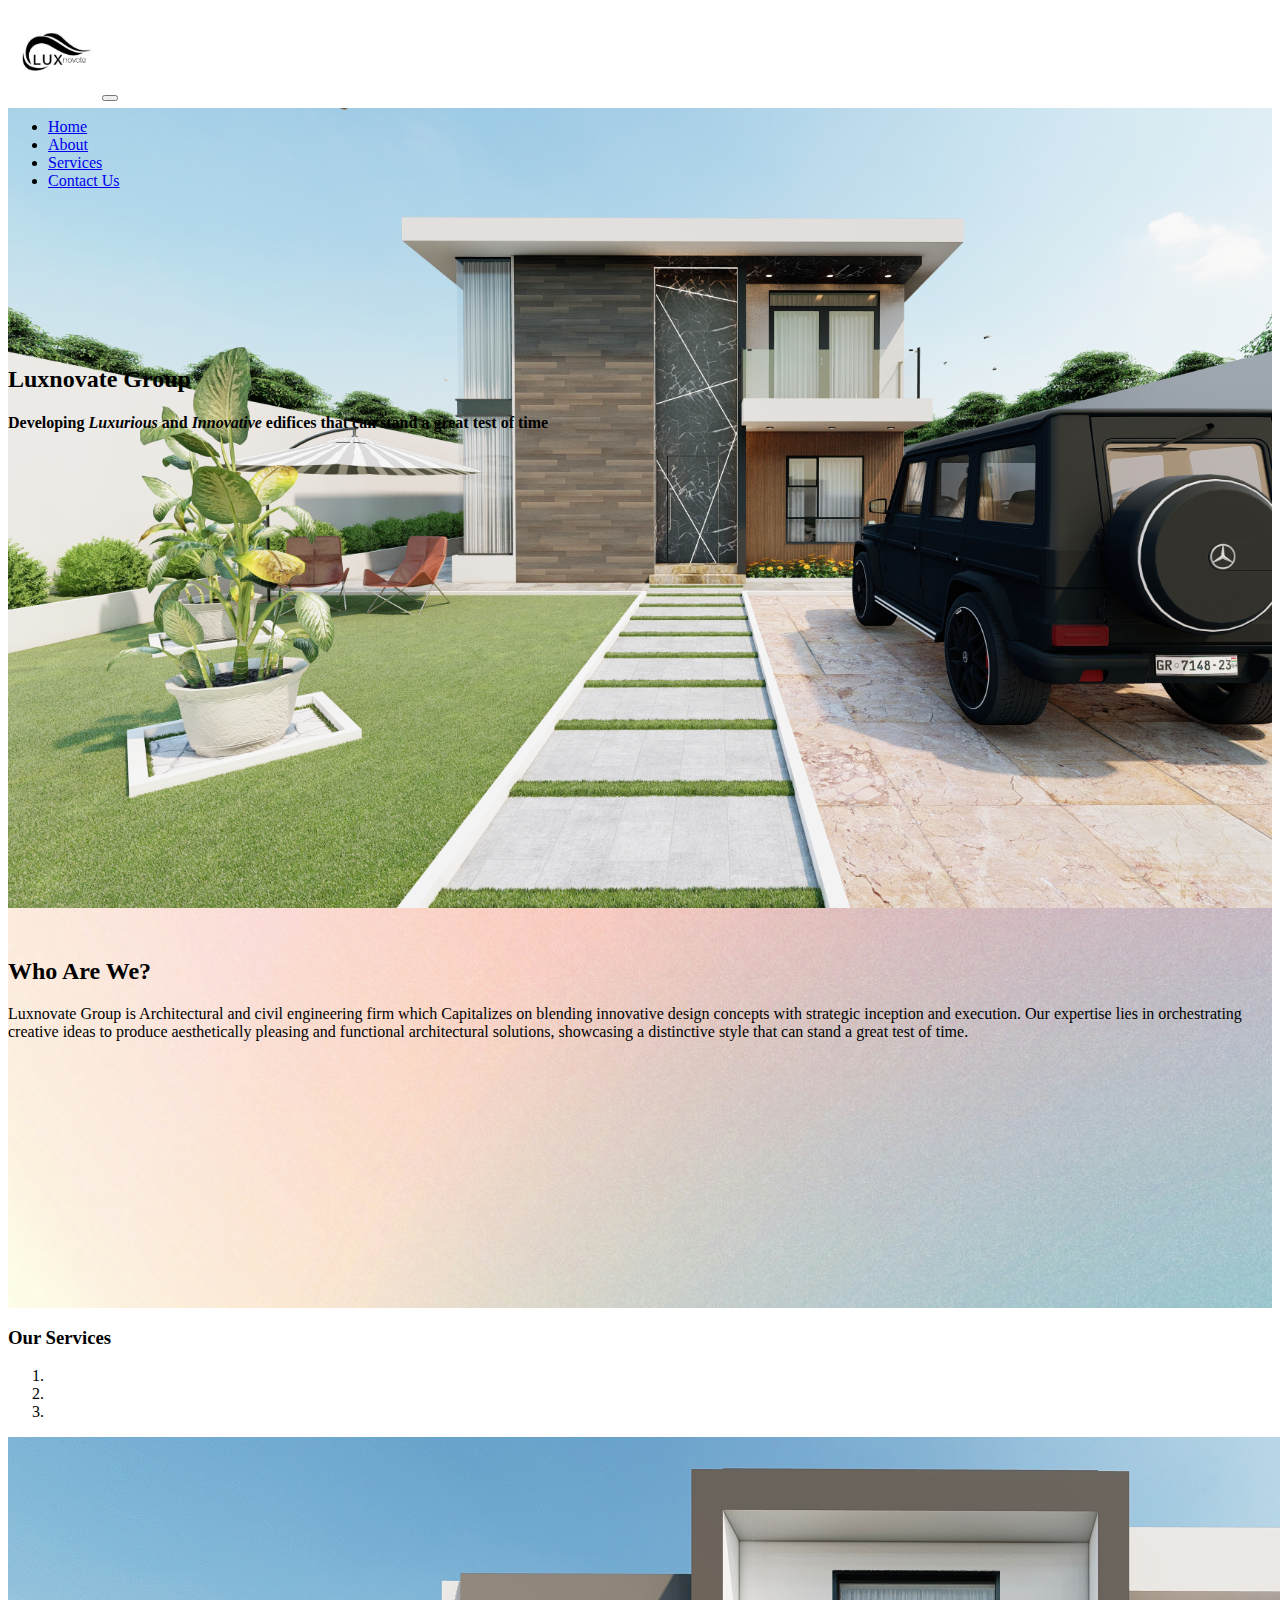
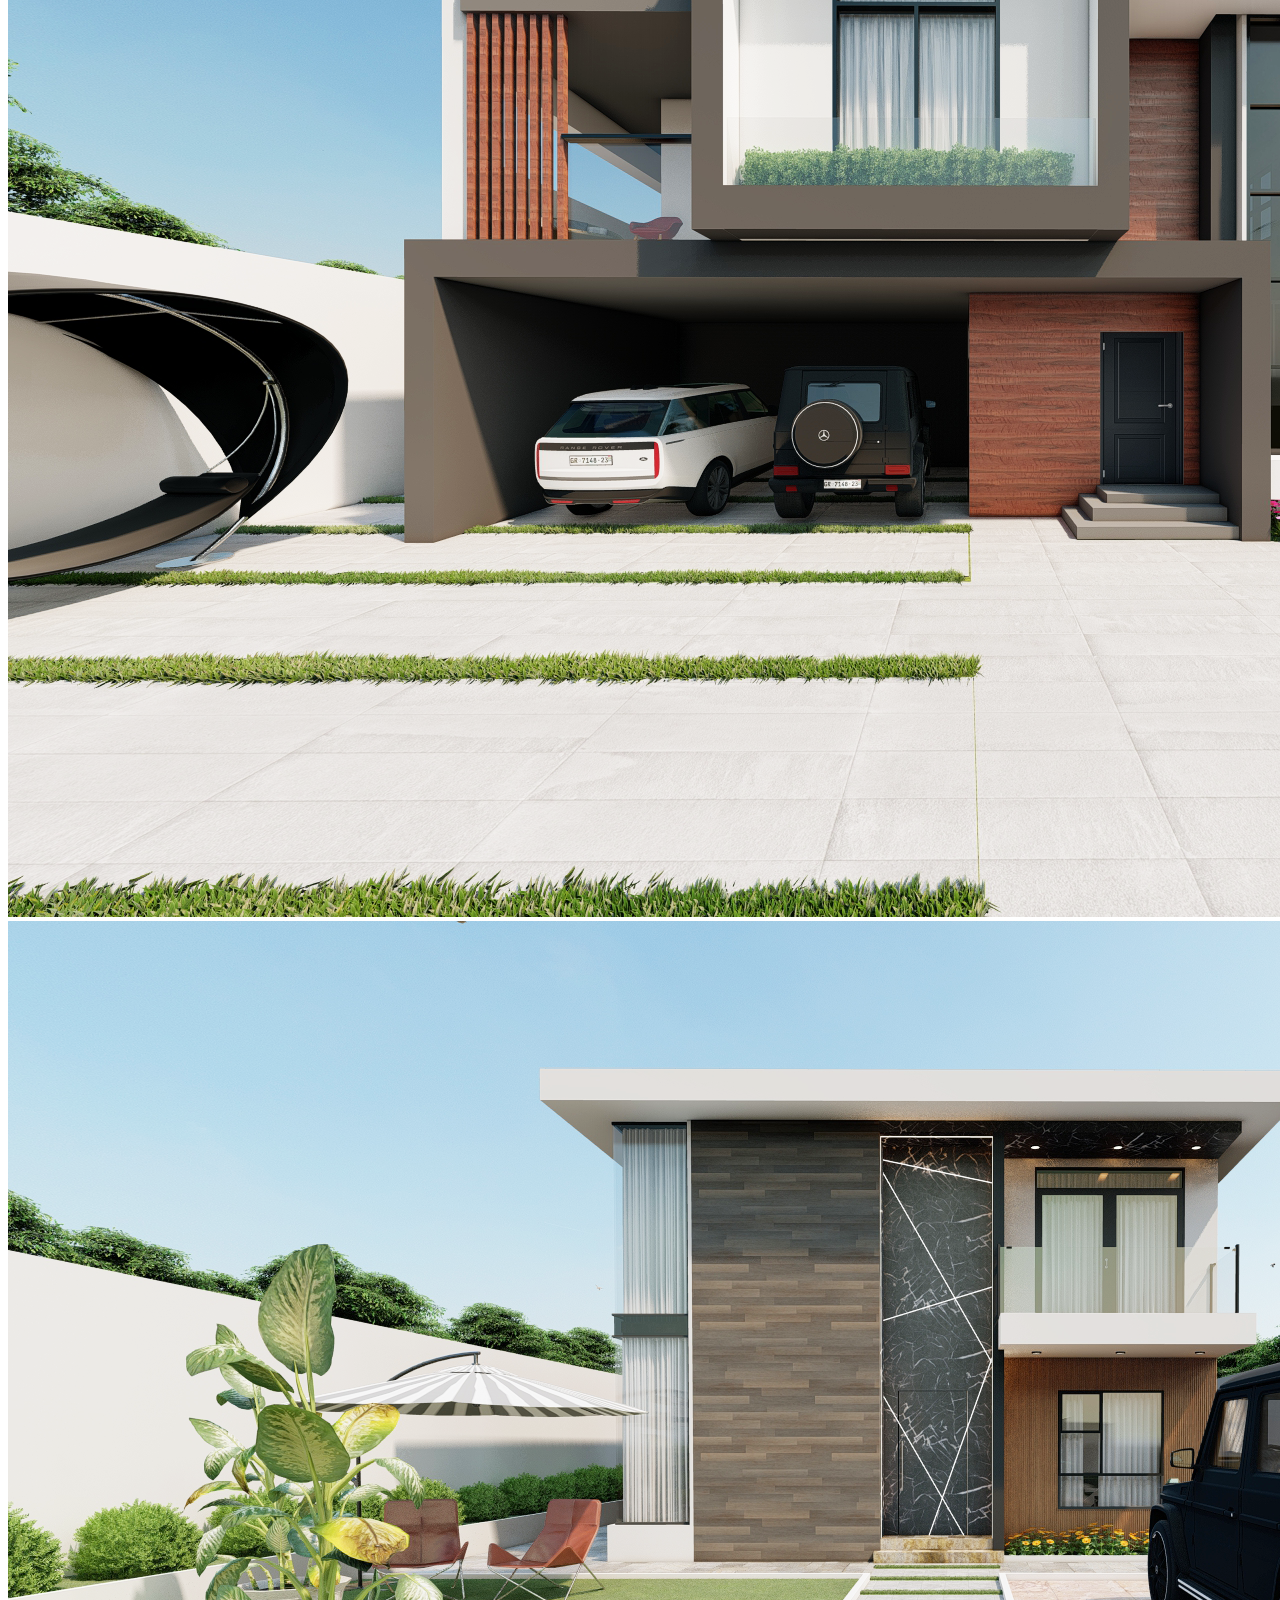
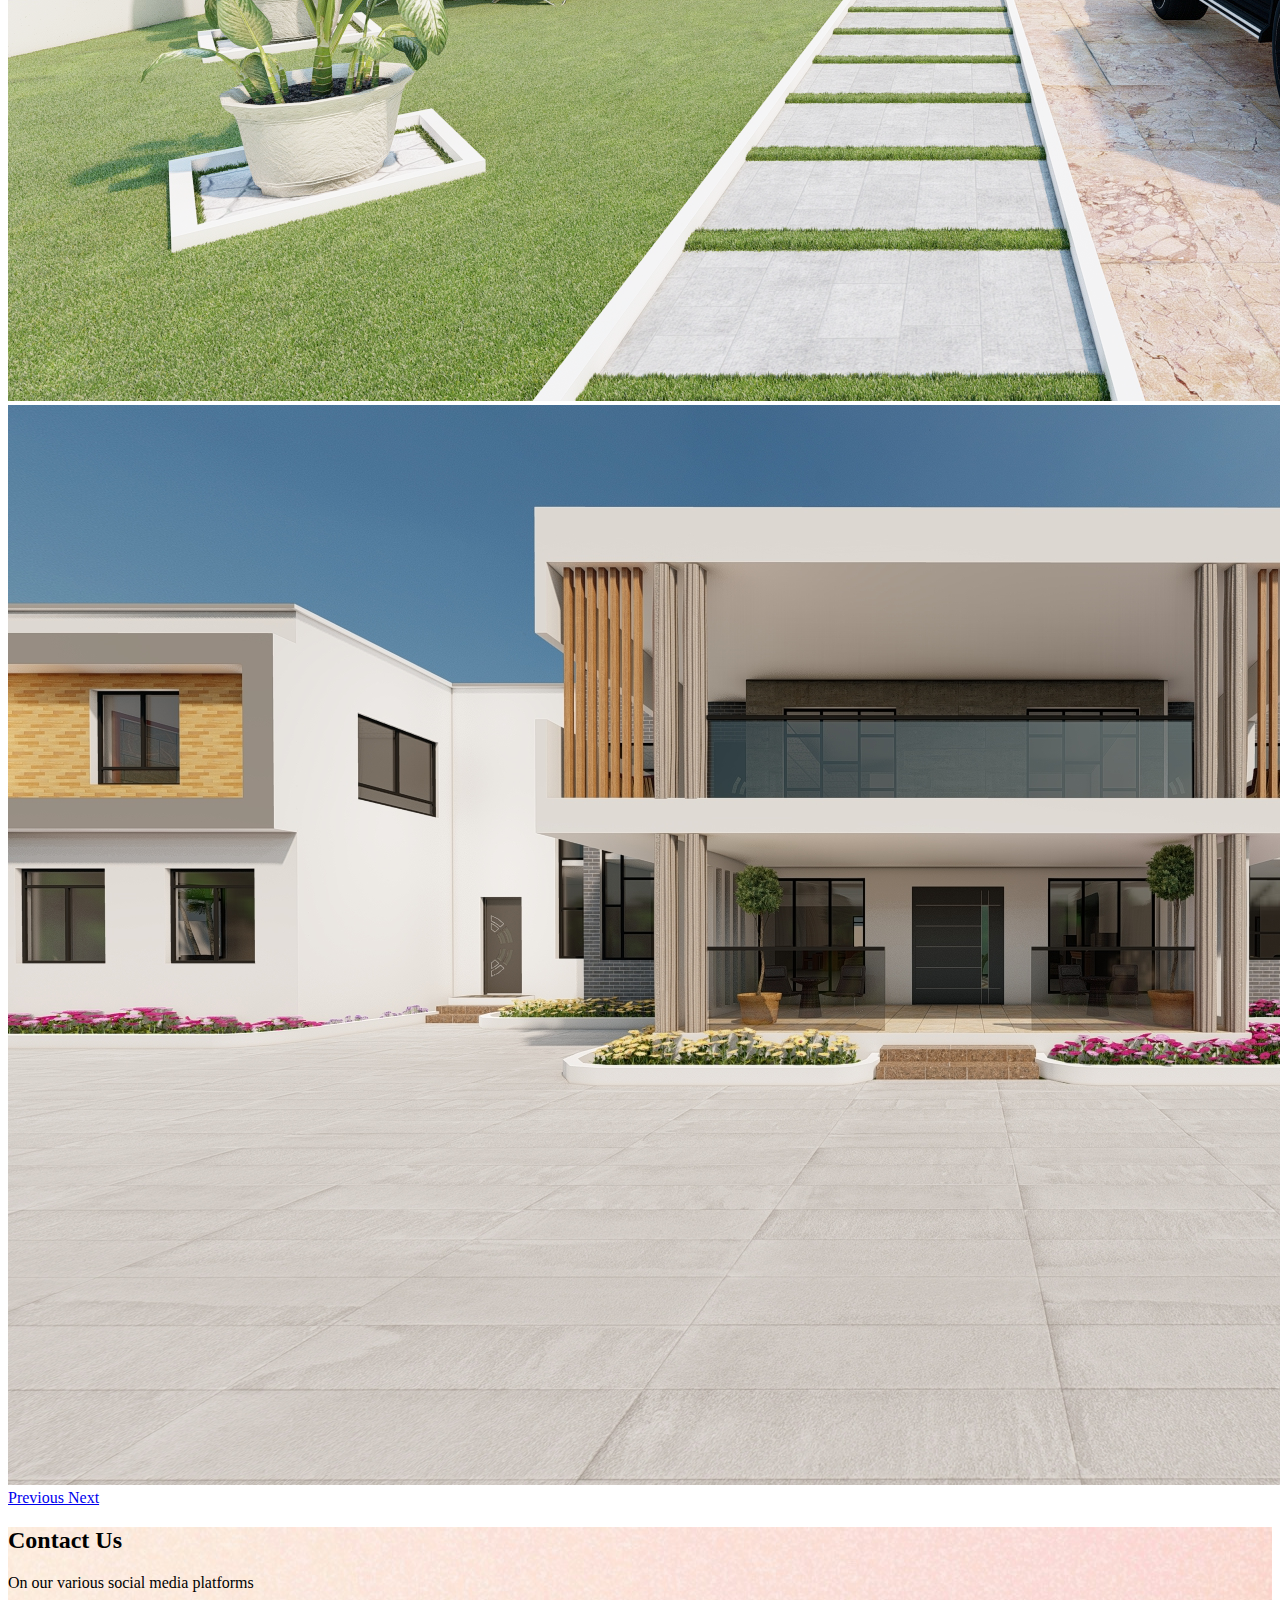
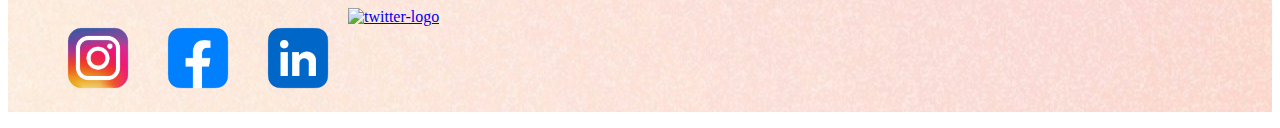
==== index.html @ 1994ac0b "complete visual overhaul of navbar and about section. image carousel added" ====
<!DOCTYPE html>
<html>
    <head>
        <meta charset="utf-8">
        <meta http-equiv="X-UA-Compatible" content="IE=edge">
        <title>Luxnovate</title>
        <meta name="description" content="">
        <meta name="viewport" content="width=device-width, initial-scale=1">
        <link href="https://cdn.jsdelivr.net/npm/bootstrap@5.1.3/dist/css/bootstrap.min.css" rel="stylesheet"
         integrity="sha384-1BmE4kWBq78iYhFldvKuhfTAU6auU8tT94WrHftjDbrCEXSU1oBoqyl2QvZ6jIW3" crossorigin="anonymous">

    </head>

    <header style="height: 100px;">
        <nav class="navbar navbar-expand-lg navbar-light bg-light">
            <a class="navbar-brand" href="#"><img src="images/Luxnovate-logo.jpeg" alt="" width="90" height="90"></a>
            <button class="navbar-toggler" type="button" data-toggle="collapse" data-target="#navbarSupportedContent" aria-controls="navbarSupportedContent" aria-expanded="false" aria-label="Toggle navigation">
                <span class="navbar-toggler-icon"></span>
            </button>
            <div class="collapse navbar-collapse justify-content-center" id="navbarSupportedContent">
                <ul class="navbar-nav ml-auto">
                    <li class="nav-item fw-bolder active">
                        <a class="nav-link fs-3" href="#home">Home</a>
                    </li>
                    <li class="nav-item fw-bold">
                        <a class="nav-link fs-3" href="#about">About</a>
                    </li>
                    <li class="nav-item fw-bold">
                        <a class="nav-link fs-3" href="#services">Services</a>
                    </li>
                    <li class="nav-item fw-bold">
                        <a href="#contact" class="nav-link fs-3">Contact Us</a>
                    </li>
                    <!-- Add more menu items as needed -->
                </ul>
            </div>
        </nav>
        
                    
                      
    </header>
            <body>
            <section style="background-image: url(images/3\ bedroom\ 001.png); width: auto; height: 800px; background-size: cover;" id="home">
                <br>

                        <div style="margin-top: 15rem; max-width: fit-content;" class="container-md bg-white border border-3 rounded-2 text-lg-center" >
                        <h2 class="text-black text-capitalize fw-bold fs-2">Luxnovate Group</h2>
                        <h4 class="text-black fw-bold fst-italic fs-5">Developing <i>Luxurious</i> and <i>Innovative</i> edifices that can stand a great test of time</h4>
                        </div> 


            </section>
                
                    
                    <section style="background-image: url(images/magicpattern-oPH_5xuMgQw-unsplash.jpg); width: auto; height: 400px; background-size: cover;" id="about">
                        <br>
                        <div style="margin-top: 2rem;" class="container-md bg-opacity-100 text-lg-center">
                            <div class="row">
                                <div class="col-lg-4">

                                </div>
                                <div class="col-lg-4 text-center">
                                    <h2 id="aboutheader" class="text-white fw-bolder">Who Are We?</h2>
                                    <p id="aboutinfo" class="fs-lg-5 fs-md-10 fw-bold">Luxnovate Group is Architectural and civil engineering firm which Capitalizes on blending innovative design concepts with strategic inception and execution.
                                        Our expertise lies in orchestrating creative ideas to produce aesthetically pleasing and functional architectural solutions, showcasing a distinctive style that can stand a great test of time.</p>
                                </div>
                                <div class="col-lg-4">

                                </div>
                            </div>
                        </div>
                    </section>
                    <section class="bg-info">
                        <h3 class="text-lg-center text-black">Our Services</h3>

                        <div id="carouselExampleIndicators" class="carousel slide" data-ride="carousel">
                            <ol class="carousel-indicators">
                              <li data-target="#carouselExampleIndicators" data-bs-slide-to="0" class="active"></li>
                              <li data-target="#carouselExampleIndicators" data-bs-slide-to="1"></li>
                              <li data-target="#carouselExampleIndicators" data-bs-slide-to="2"></li>
                            </ol>
                            <div class="carousel-inner">
                              <div class="carousel-item active">
                                <img class="d-block w-100" src="images/04-Recovered.png" alt="First slide">
                              </div>
                              <div class="carousel-item">
                                <img class="d-block w-100" src="images/3 bedroom 001.png" alt="Second slide">
                              </div>
                              <div class="carousel-item">
                                <img class="d-block w-100" src="images/4.jpg" alt="Third slide">
                              </div>
                            </div>
                            <a class="carousel-control-prev" href="#carouselExampleIndicators" role="button" data-bs-slide="prev">
                              <span class="carousel-control-prev-icon" aria-hidden="true"></span>
                              <span class="sr-only">Previous</span>
                            </a>
                            <a class="carousel-control-next" href="#carouselExampleIndicators" role="button" data-bs-slide="next">
                              <span class="carousel-control-next-icon" aria-hidden="true"></span>
                              <span class="sr-only">Next</span>
                            </a>
                          </div>
                    </section>

                    
                    <footer style="padding-top: 0; background-image: url(images/magicpattern-oPH_5xuMgQw-unsplash.jpg);">
                        <div id="contactus">
                            <h2 class="h3 text-lg-center">Contact Us</h2>
                            <p class="text-lg-center">On our various social media platforms</p>
                            
                
                                <ul style="display: flex; list-style: none;" class="justify-content-between">
                                    <li> 
                                    <a href="https://www.instagram.com/luxnovategroup/"><img src="images/vecteezy_instagram-logo-png-instagram-icon-transparent_18930415.png" alt="ig-logo" width="100px" height="100px"></a>
                                    </li>
                                <li> 
                                    <a href="https://www.facebook.com/KevinAdoniBettinni"><img src="images/vecteezy_facebook-logo-png-facebook-icon-transparent-png_18930698.png" alt="fb-logo" width="100px" height="100px"></a>
                                </li>
    
                                <li> <a href="https://www.linkedin.com/company/luxnovate/"><img src="images/vecteezy_linkedin-logo-png-linkedin-icon-transparent-png_18930587.png" alt="linkedin-logo" width="100px" height="100px"></a>
                                </li>
                                <li>
                                    <a href="https://x.com/Luxnovate"><img src="images/vecteezy_twitter-brand-new-logo-3-d-with-new-x-shaped-graphic-of-the_27395710.png" alt="twitter-logo" width="90px" height="90px"></a>
                                </li>
                                </ul>
    
    
                        </div>
                    </footer>
                









            </body>



       
        
            <script src="https://cdn.jsdelivr.net/npm/bootstrap@5.1.3/dist/js/bootstrap.bundle.min.js" 
            integrity="sha384-ka7Sk0Gln4gmtz2MlQnikT1wXgYsOg+OMhuP+IlRH9sENBO0LRn5q+8nbTov4+1p" crossorigin="anonymous"></script>
    </body>
</html>
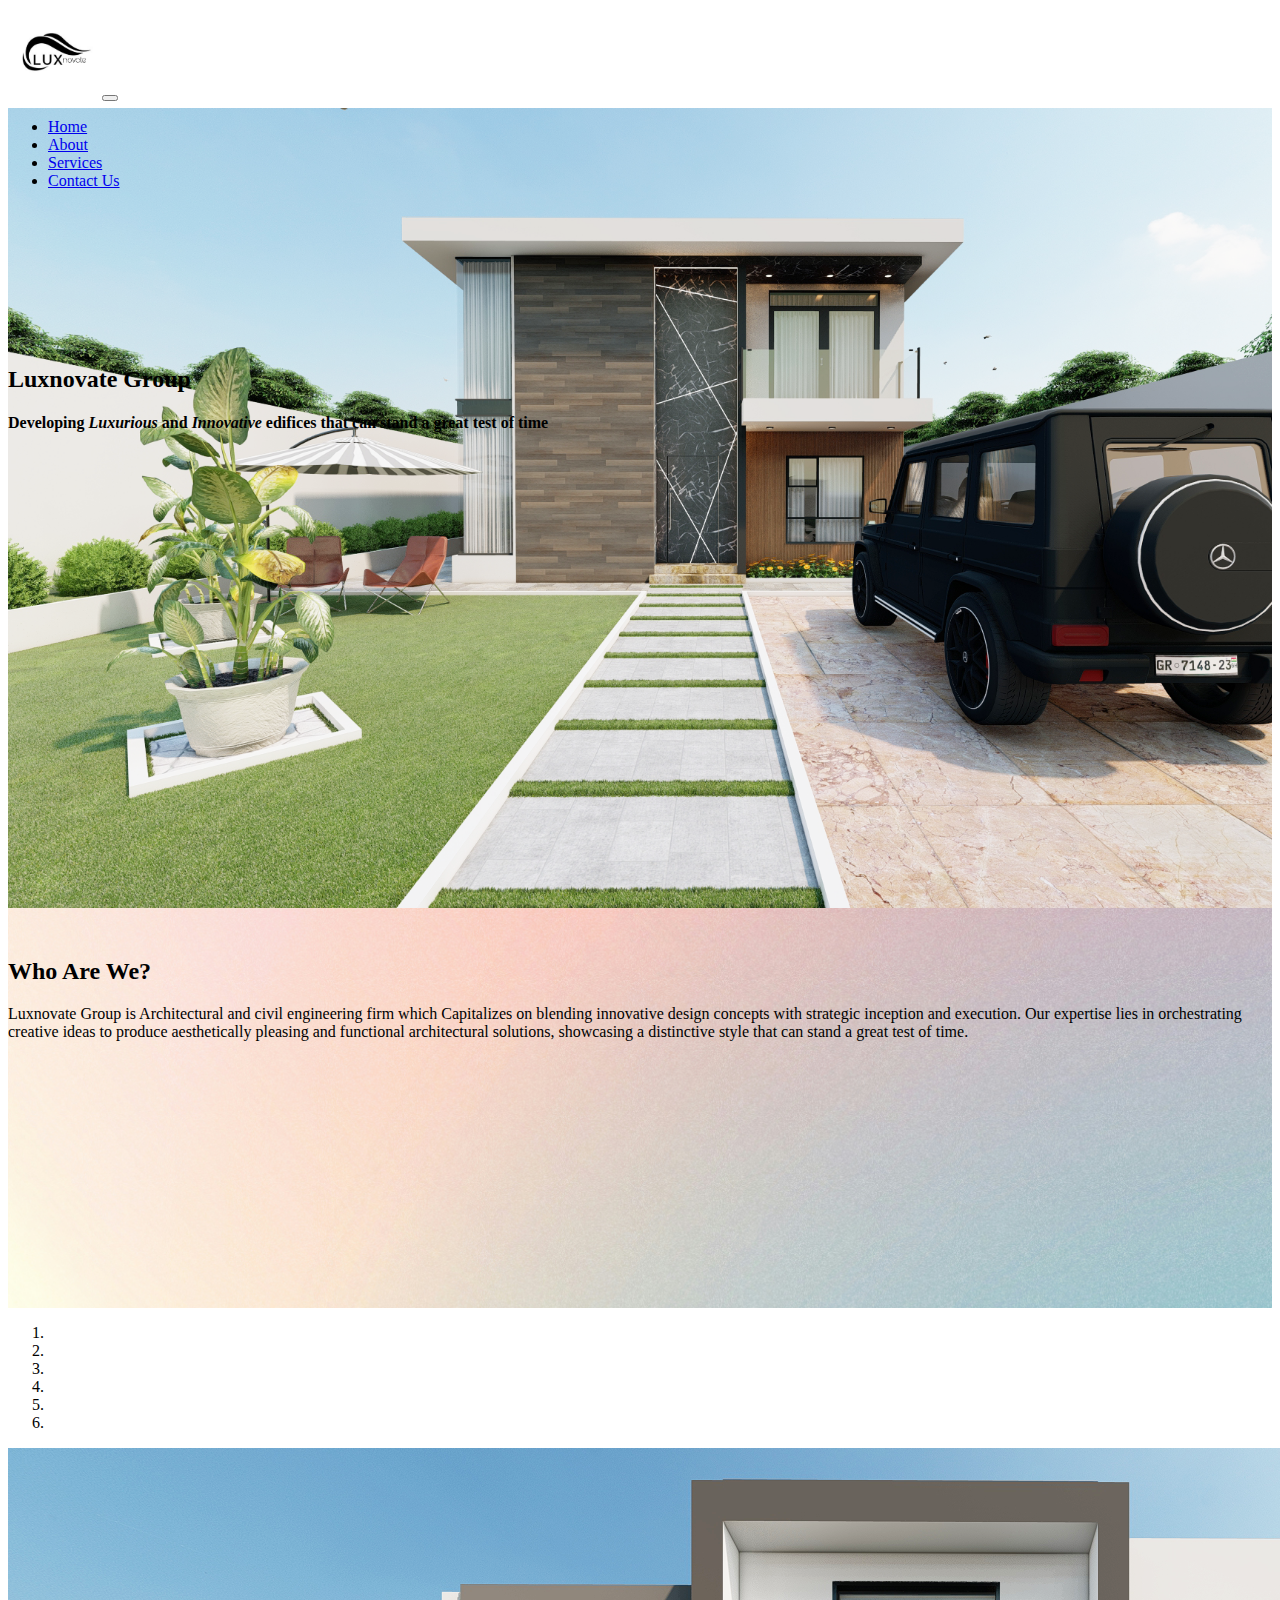
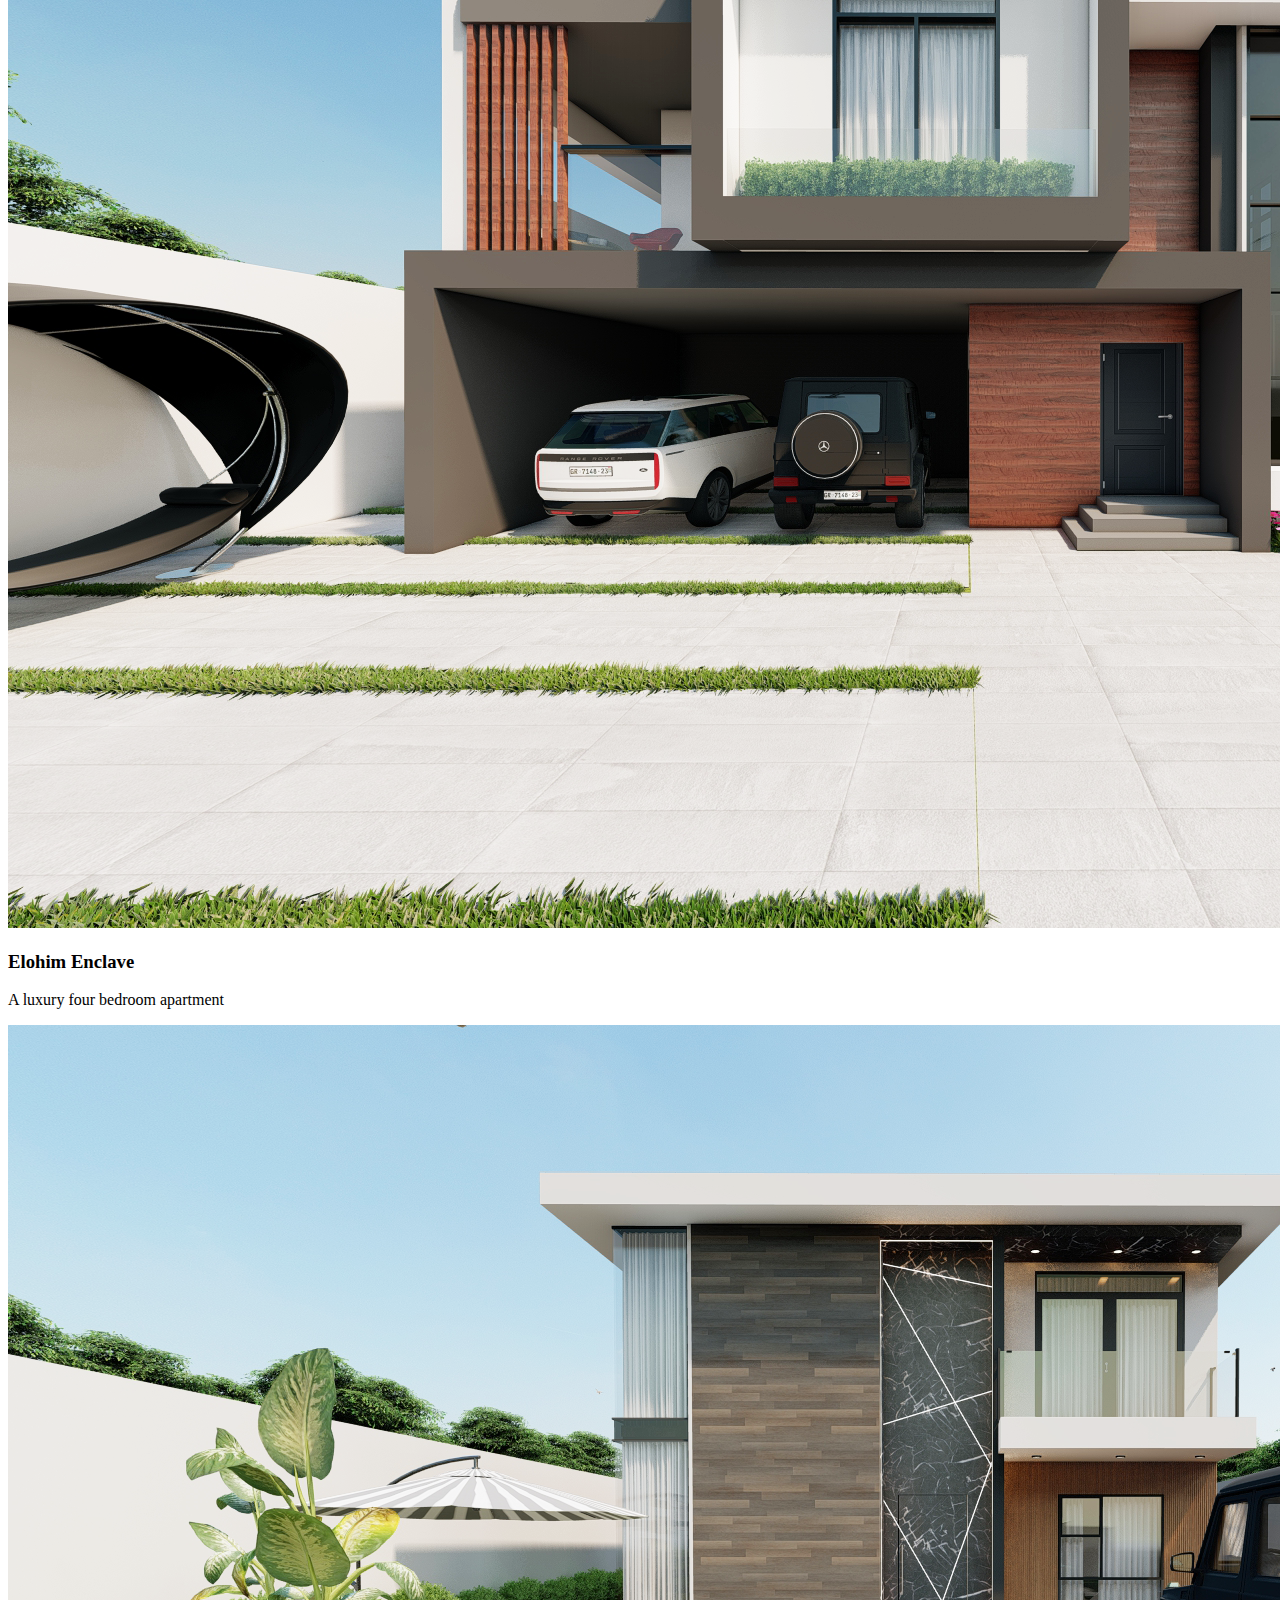
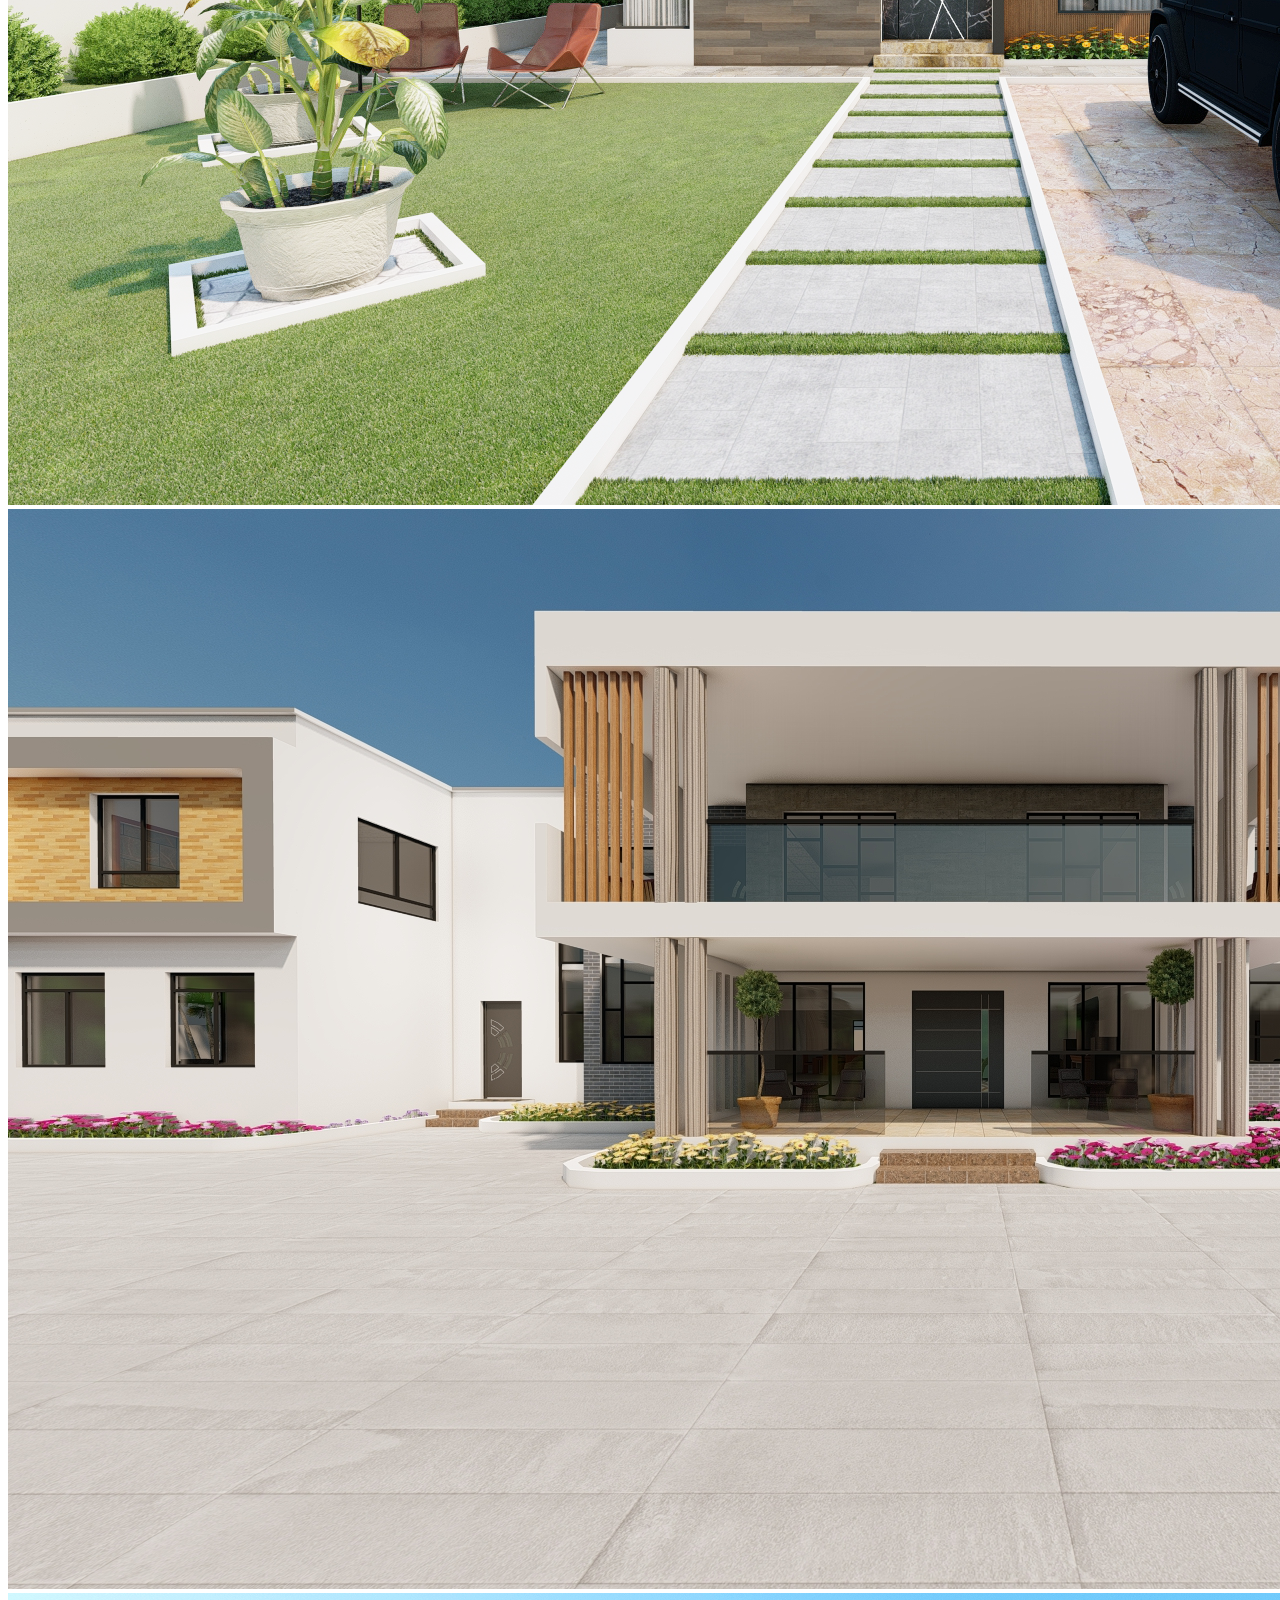
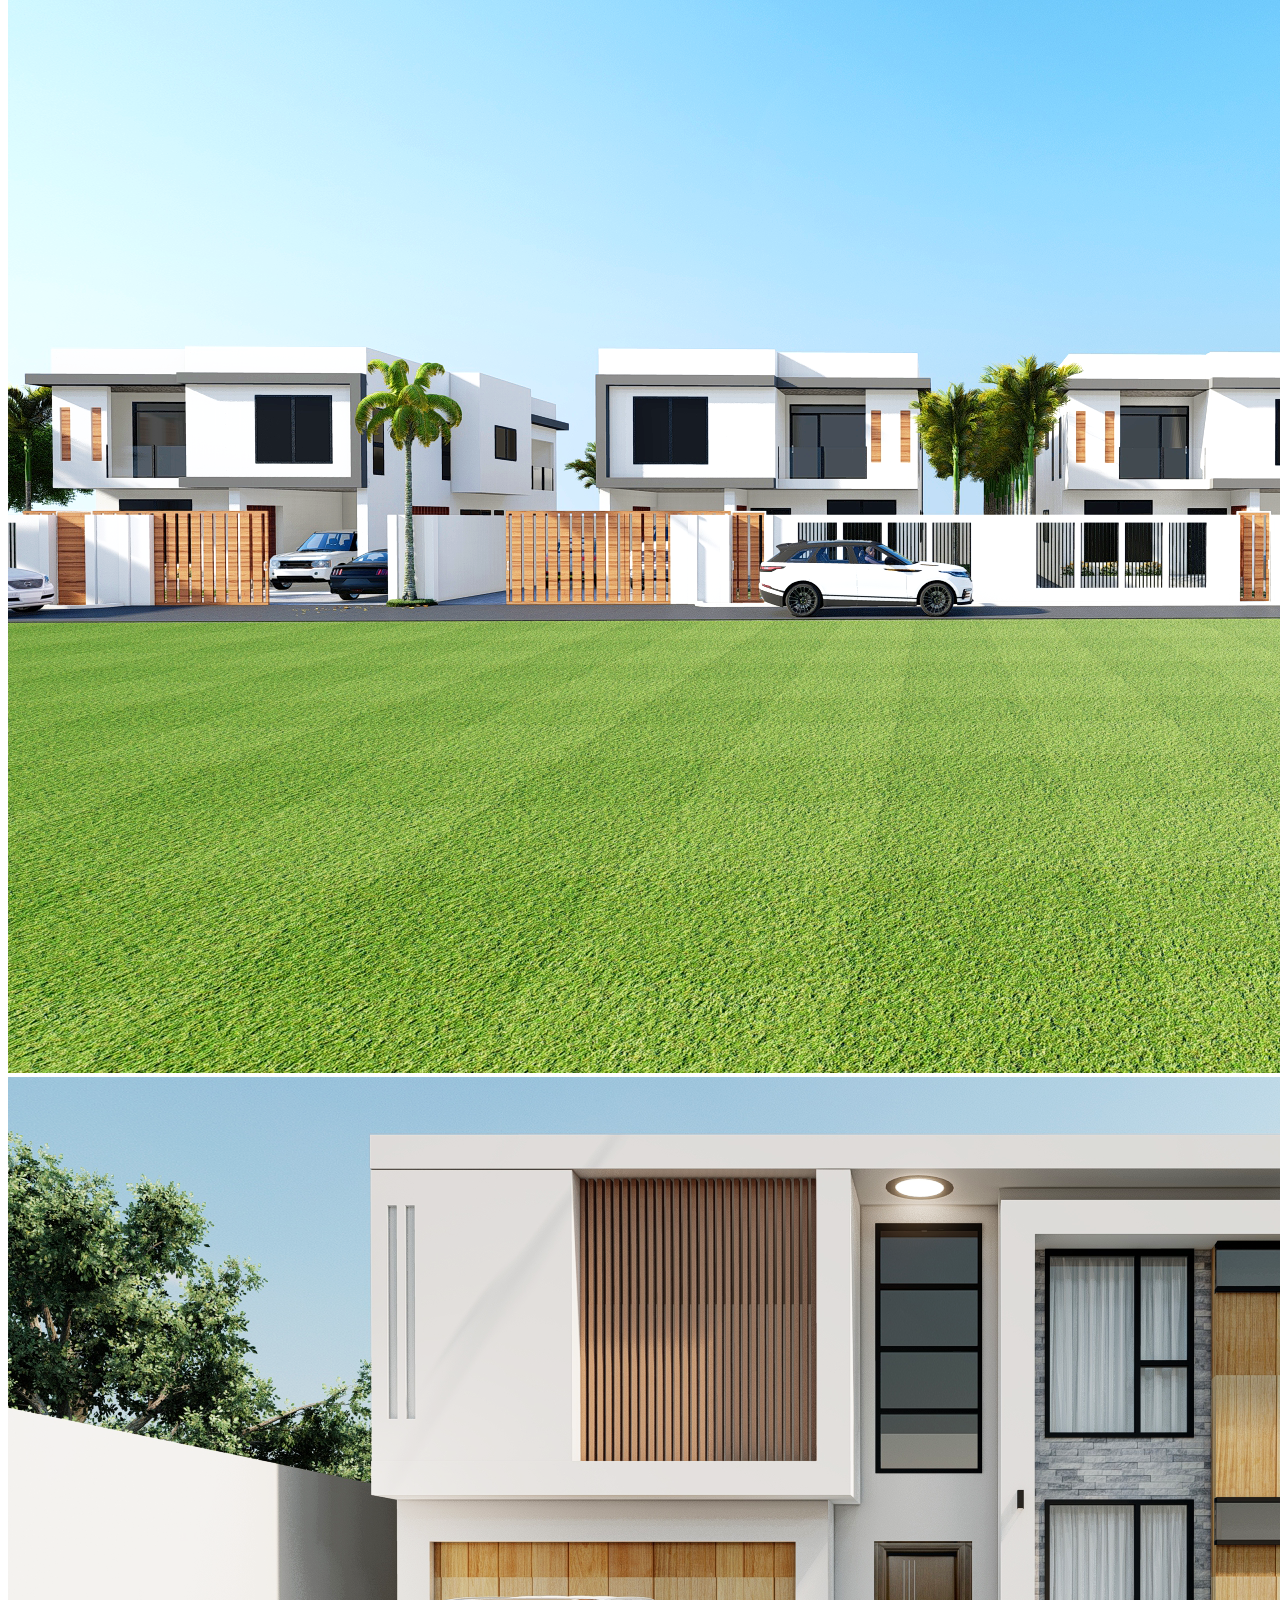
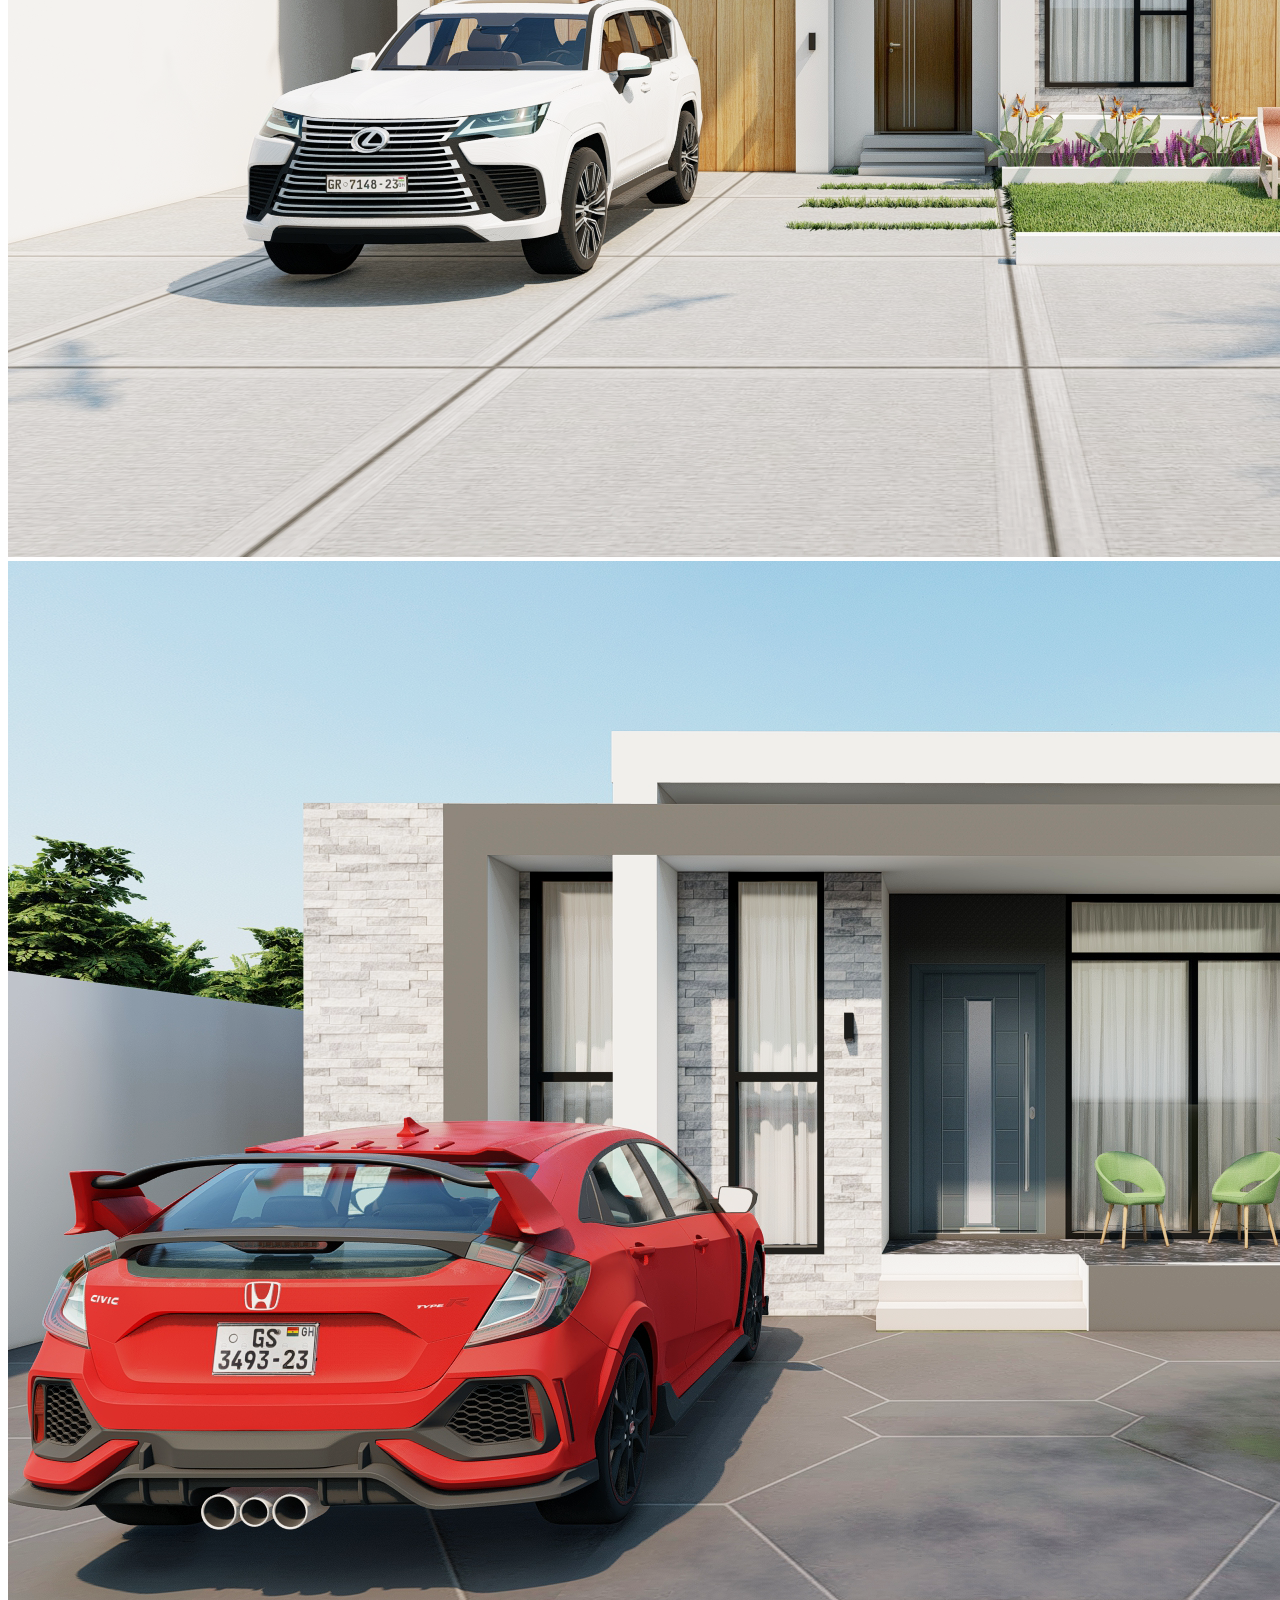
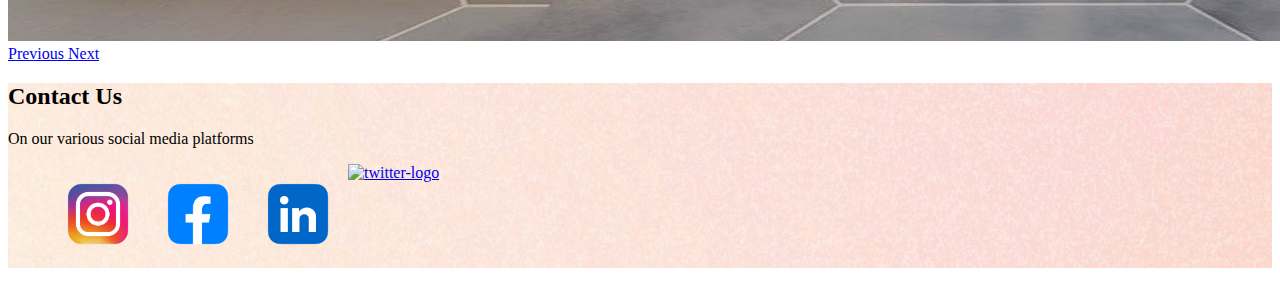
==== commit 3d0b113b: "adjustments made to carousel; data-slide changed to data-bs-slide" ====
--- a/index.html
+++ b/index.html
@@ -70,24 +70,39 @@
                             </div>
                         </div>
                     </section>
-                    <section class="bg-info">
-                        <h3 class="text-lg-center text-black">Our Services</h3>
+                    <section id="services" class="">
+                       
 
                         <div id="carouselExampleIndicators" class="carousel slide" data-ride="carousel">
                             <ol class="carousel-indicators">
-                              <li data-target="#carouselExampleIndicators" data-bs-slide-to="0" class="active"></li>
-                              <li data-target="#carouselExampleIndicators" data-bs-slide-to="1"></li>
-                              <li data-target="#carouselExampleIndicators" data-bs-slide-to="2"></li>
+                              <li data-bs-target="#carouselExampleIndicators" data-bs-slide-to="0" class="active"></li>
+                              <li data-bs-target="#carouselExampleIndicators" data-bs-slide-to="1"></li>
+                              <li data-bs-target="#carouselExampleIndicators" data-bs-slide-to="2"></li>
+                              <li data-bs-target="#carouselExampleIndicators" data-bs-slide-to="3"></li>
+                              <li data-bs-target="#carouselExampleIndicators" data-bs-slide-to="4"></li>
+                              <li data-bs-target="#carouselExampleIndicators" data-bs-slide-to="5"></li>
                             </ol>
                             <div class="carousel-inner">
                               <div class="carousel-item active">
                                 <img class="d-block w-100" src="images/04-Recovered.png" alt="First slide">
+                                <div class="carousel-caption d-none d-md-block">
+                                    <h3 class="text-black fw-bolder">Elohim Enclave</h3>
+                                    <p class="text-black">A luxury four bedroom apartment</p>
                               </div>
                               <div class="carousel-item">
                                 <img class="d-block w-100" src="images/3 bedroom 001.png" alt="Second slide">
                               </div>
                               <div class="carousel-item">
                                 <img class="d-block w-100" src="images/4.jpg" alt="Third slide">
+                              </div>
+                              <div class="carousel-item">
+                                <img class="d-block w-100" src="images/elohim enclave.png" alt="Third slide">
+                              </div>
+                              <div class="carousel-item">
+                                <img class="d-block w-100" src="images/crest court new final.png" alt="Third slide">
+                              </div>
+                              <div class="carousel-item">
+                                <img class="d-block w-100" src="images/light haven.png" alt="Third slide">
                               </div>
                             </div>
                             <a class="carousel-control-prev" href="#carouselExampleIndicators" role="button" data-bs-slide="prev">
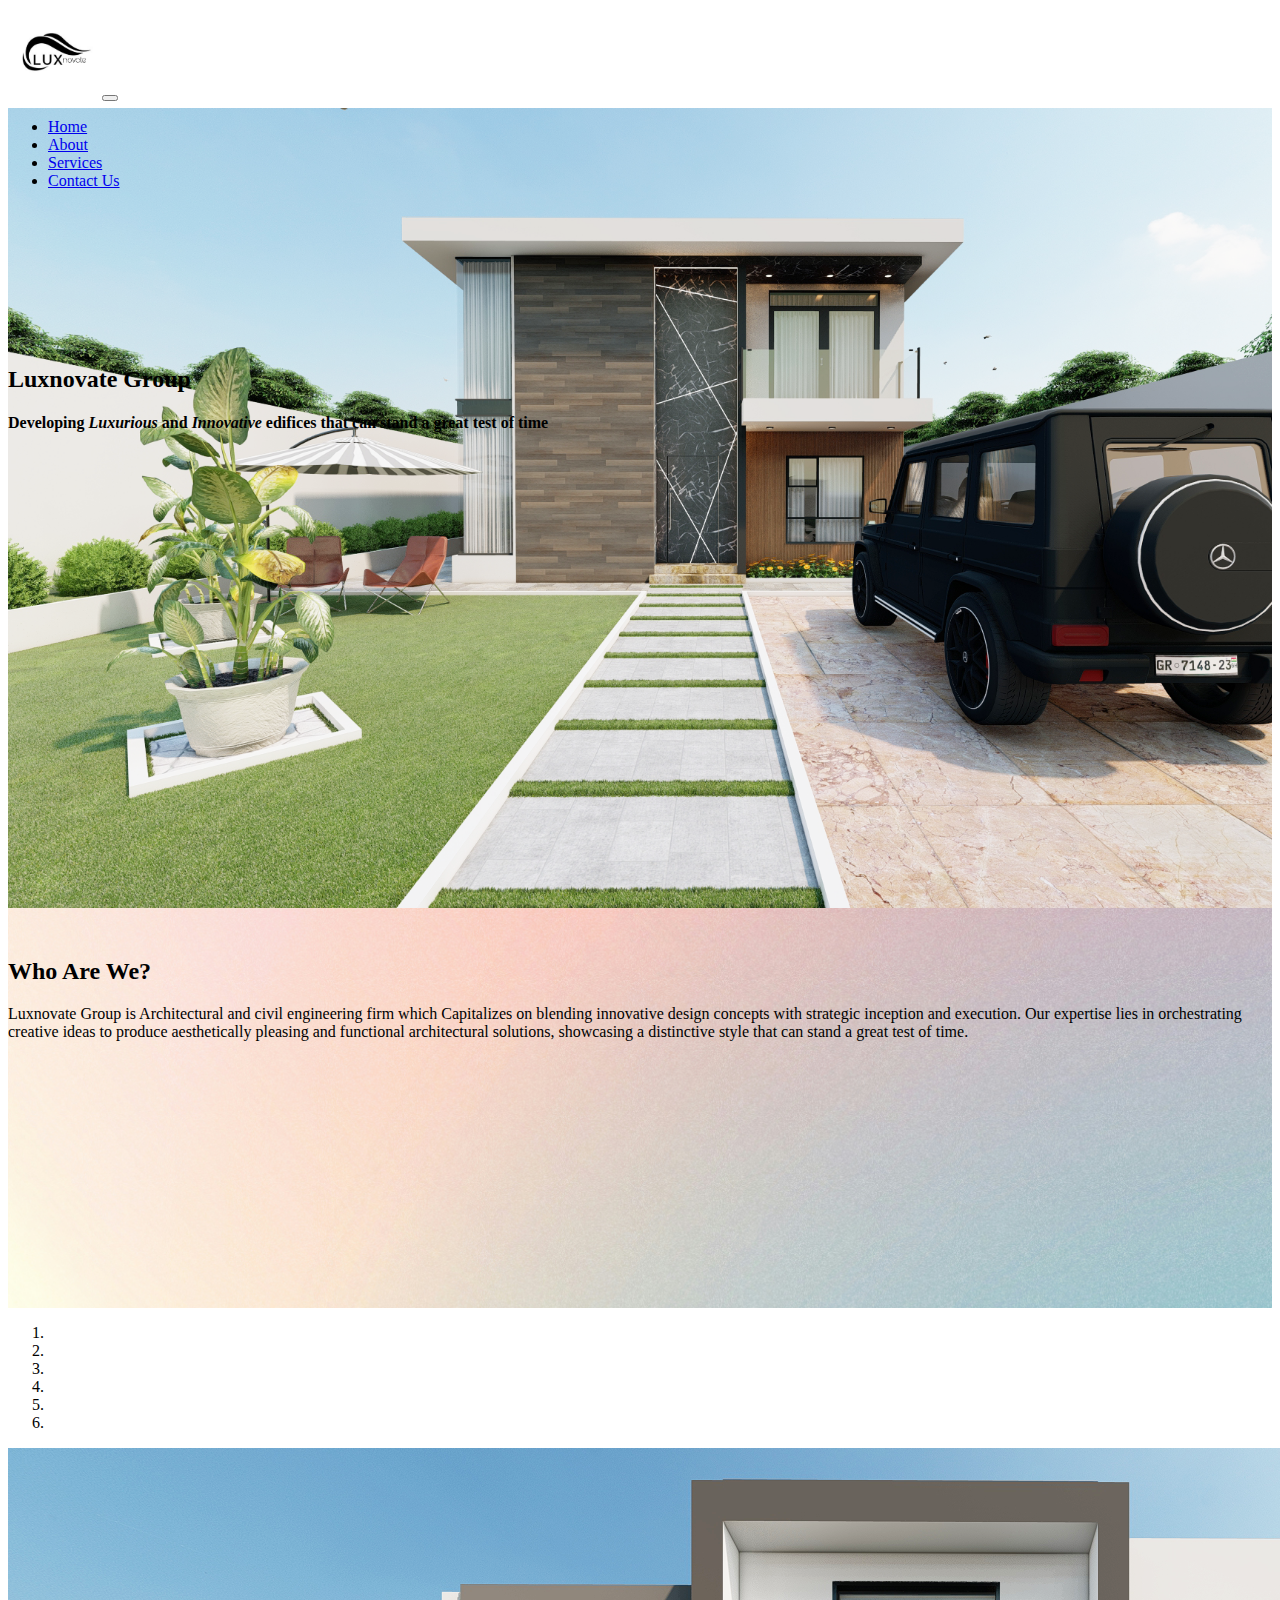
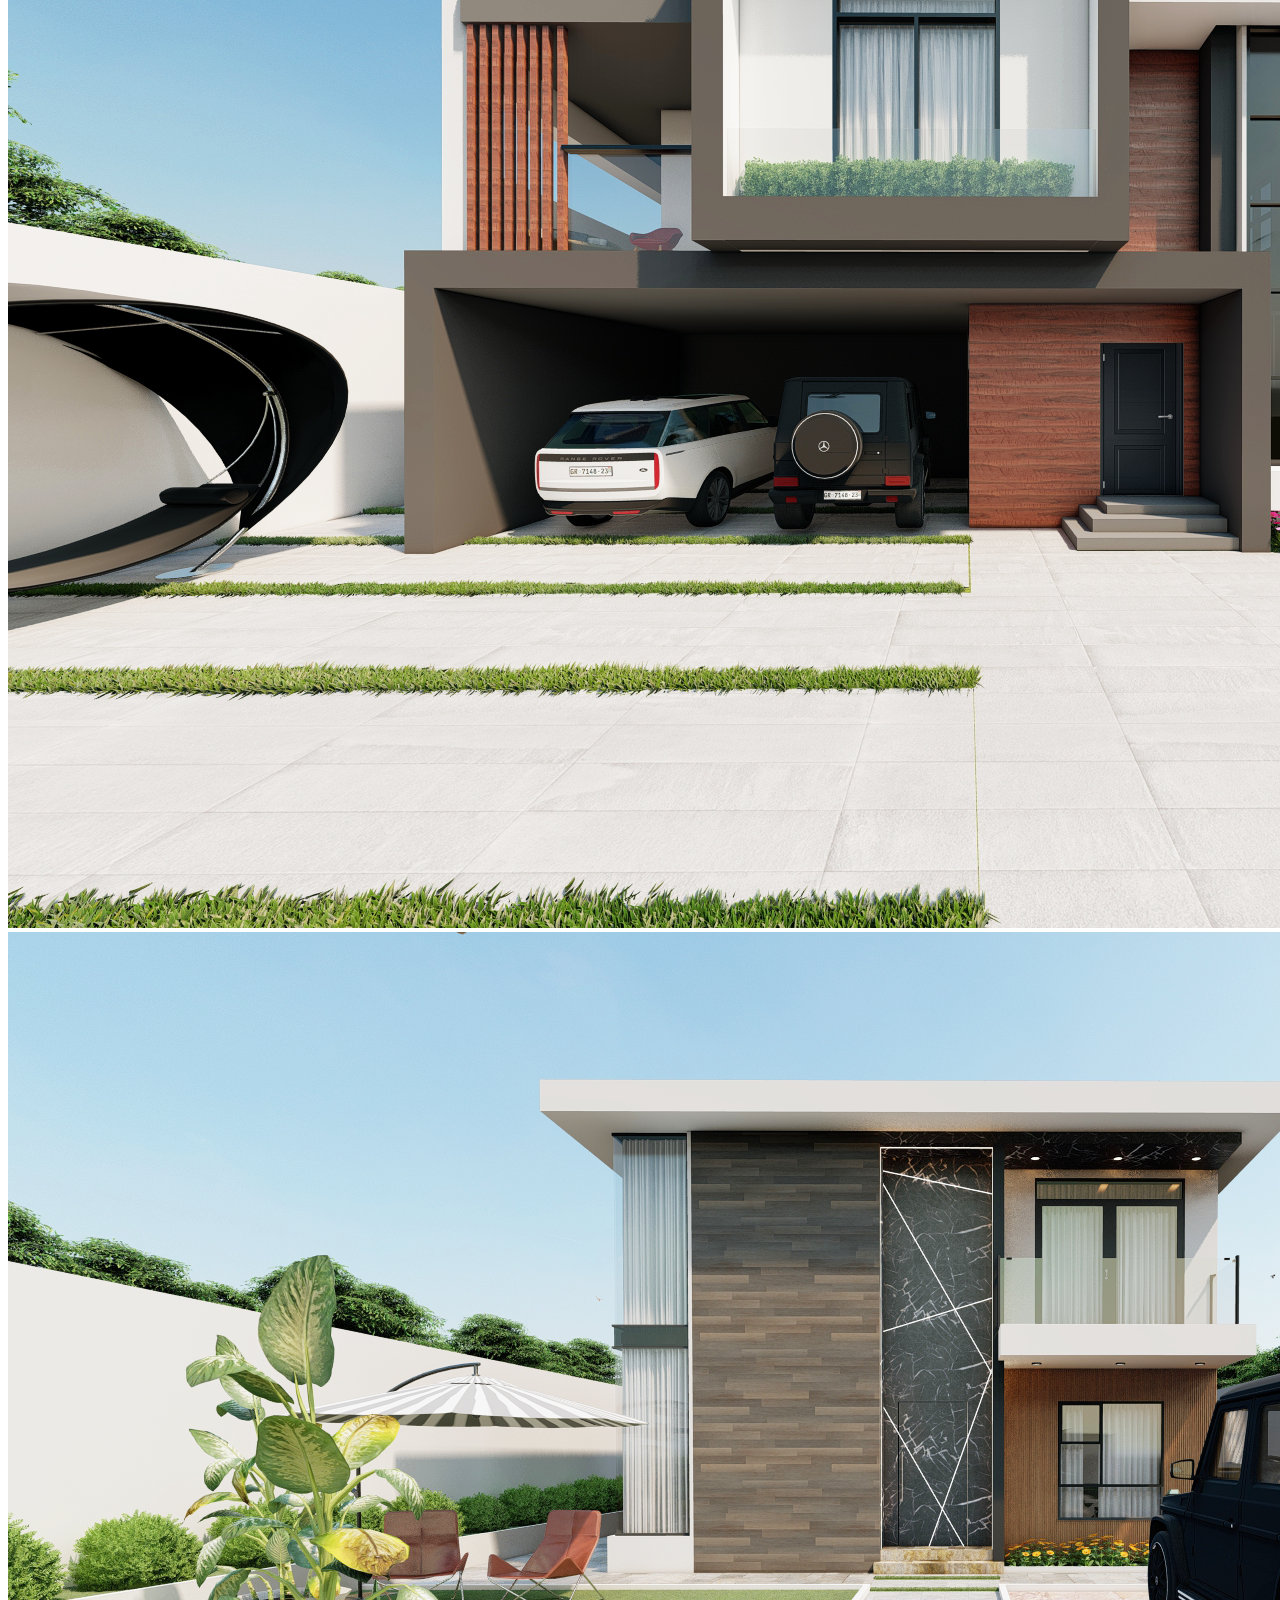
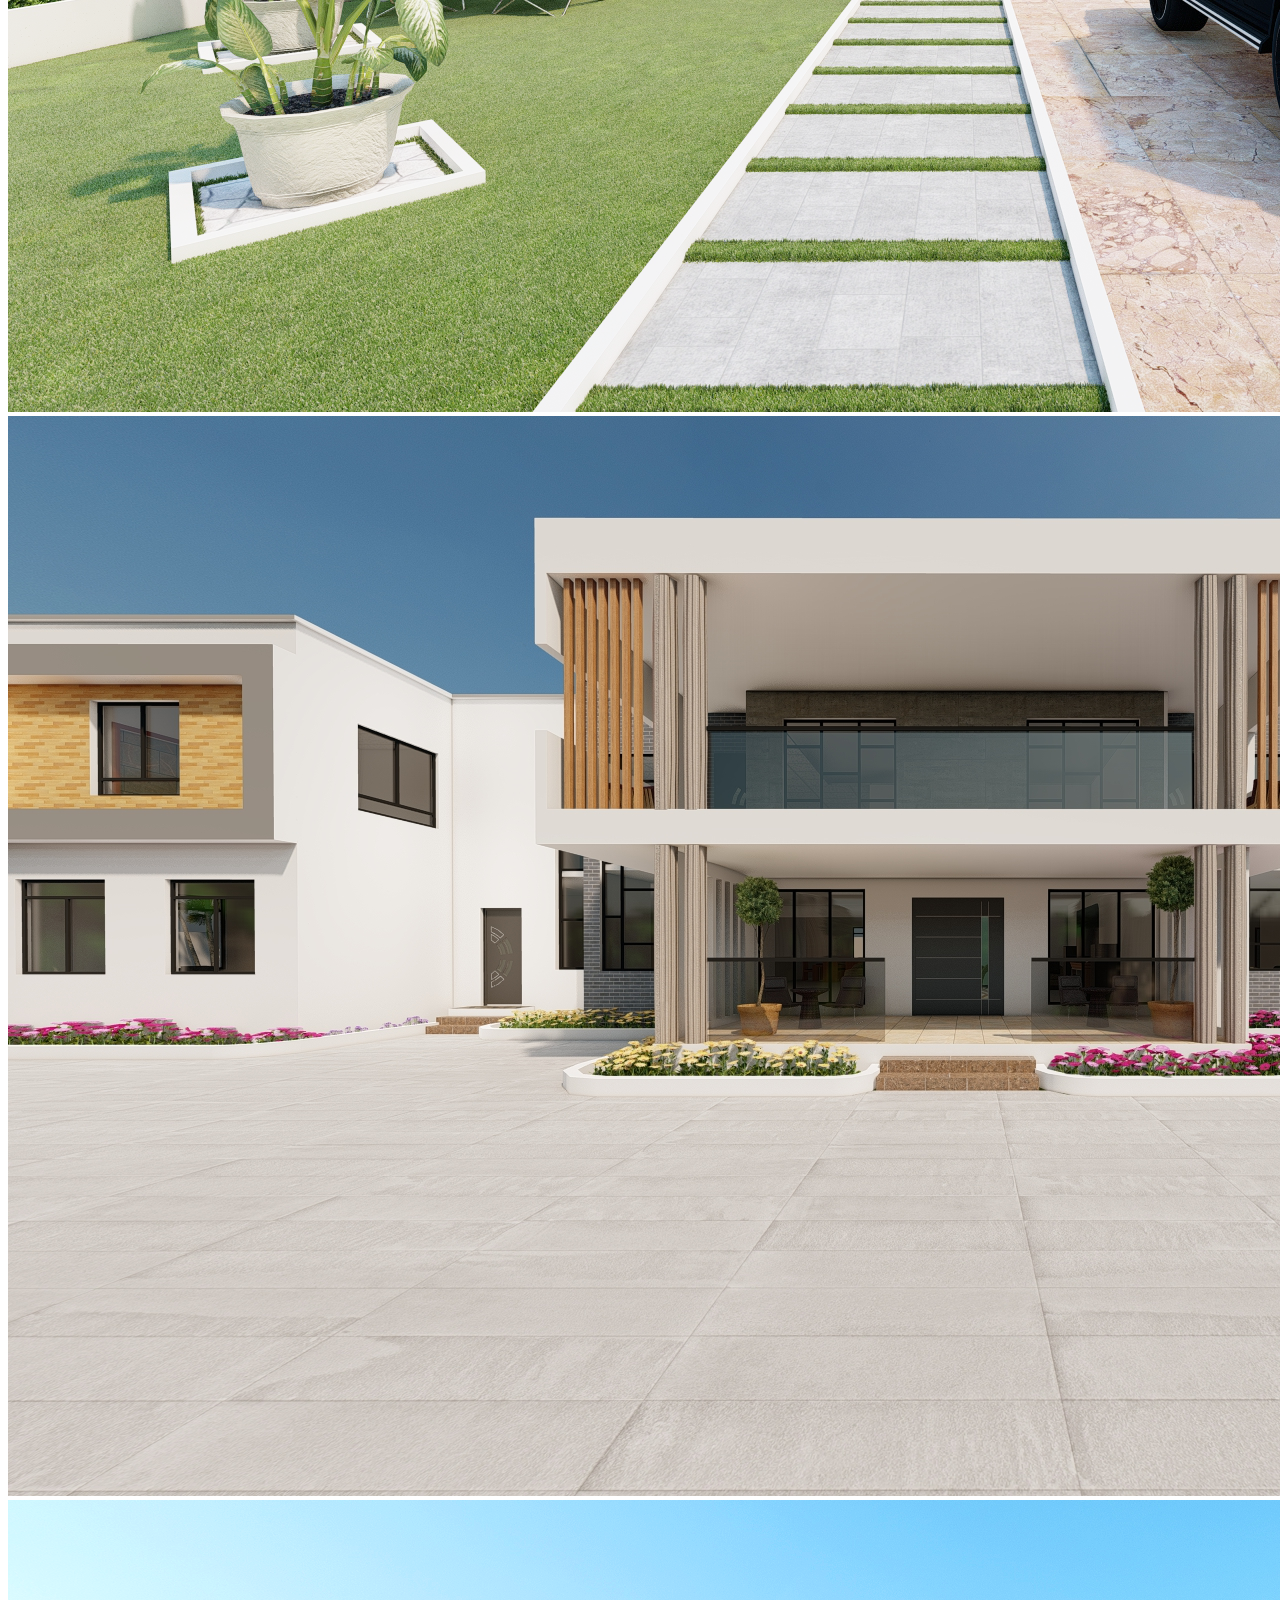
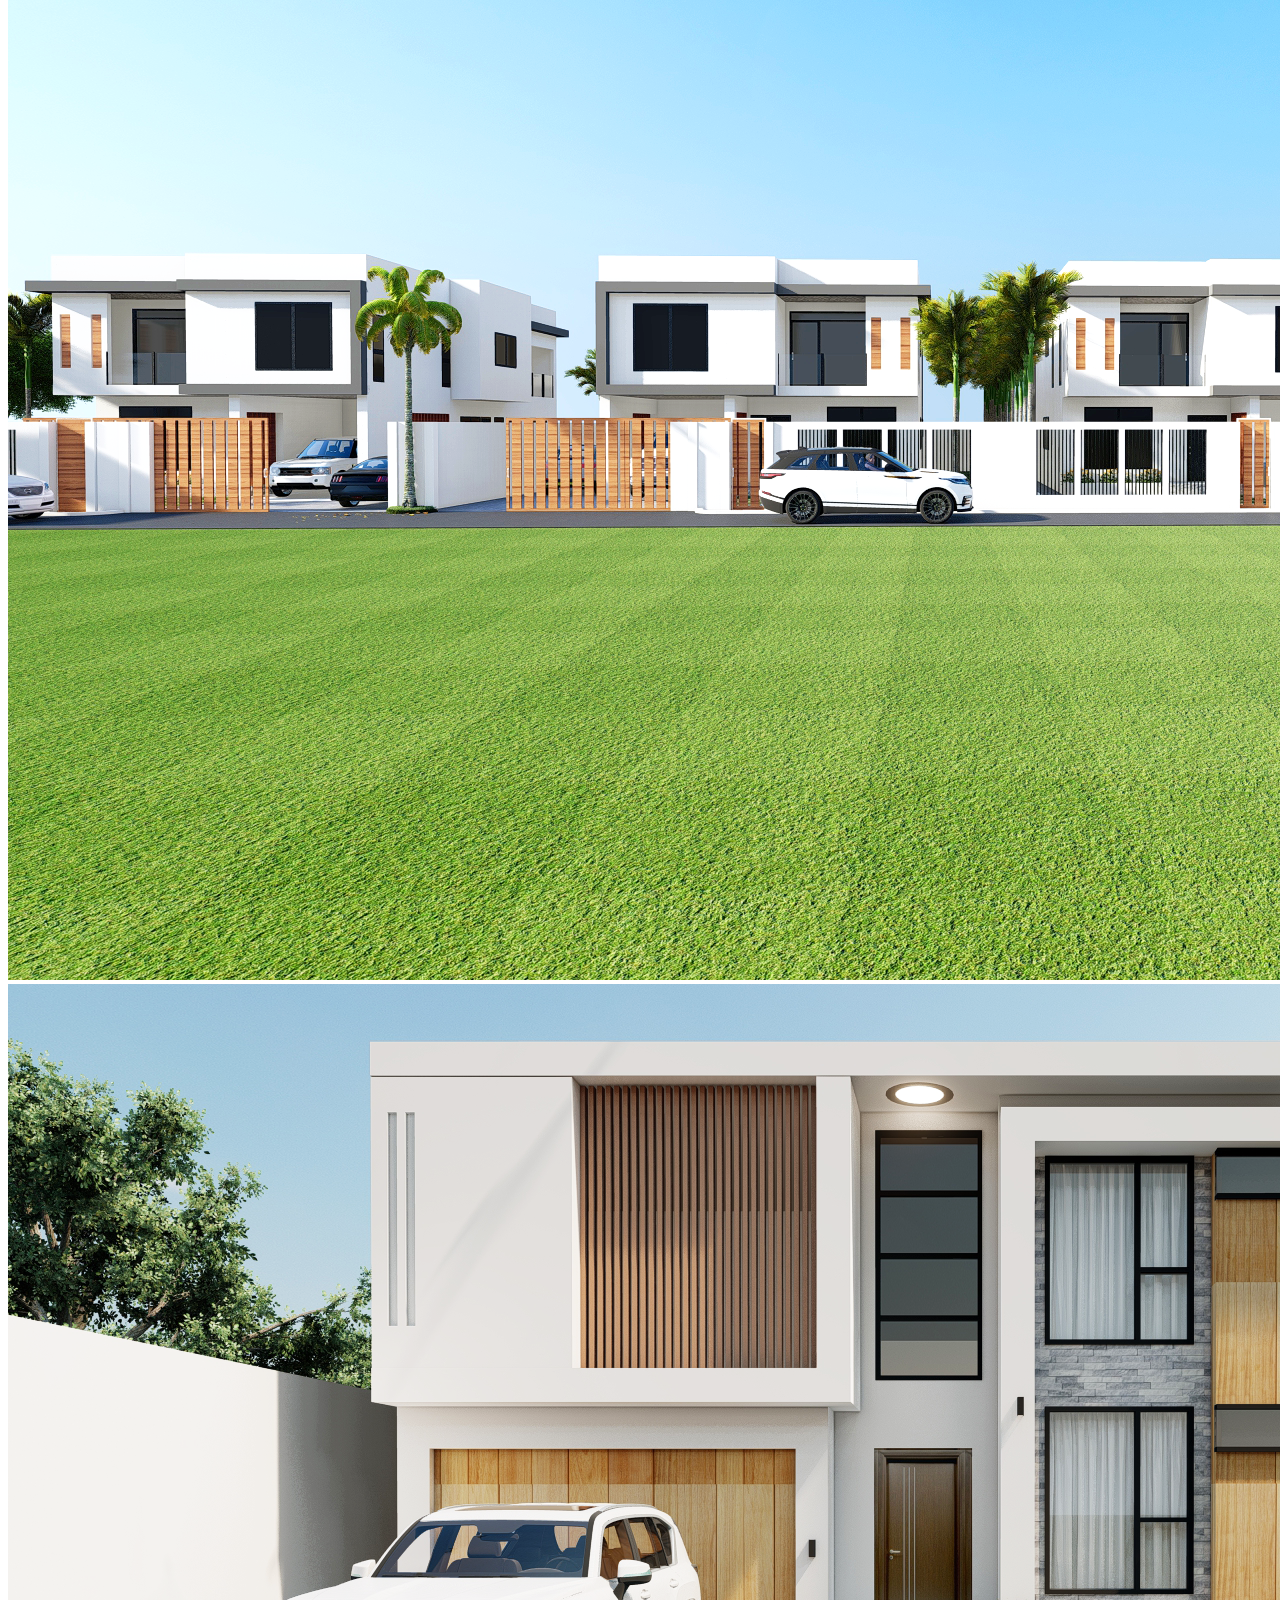
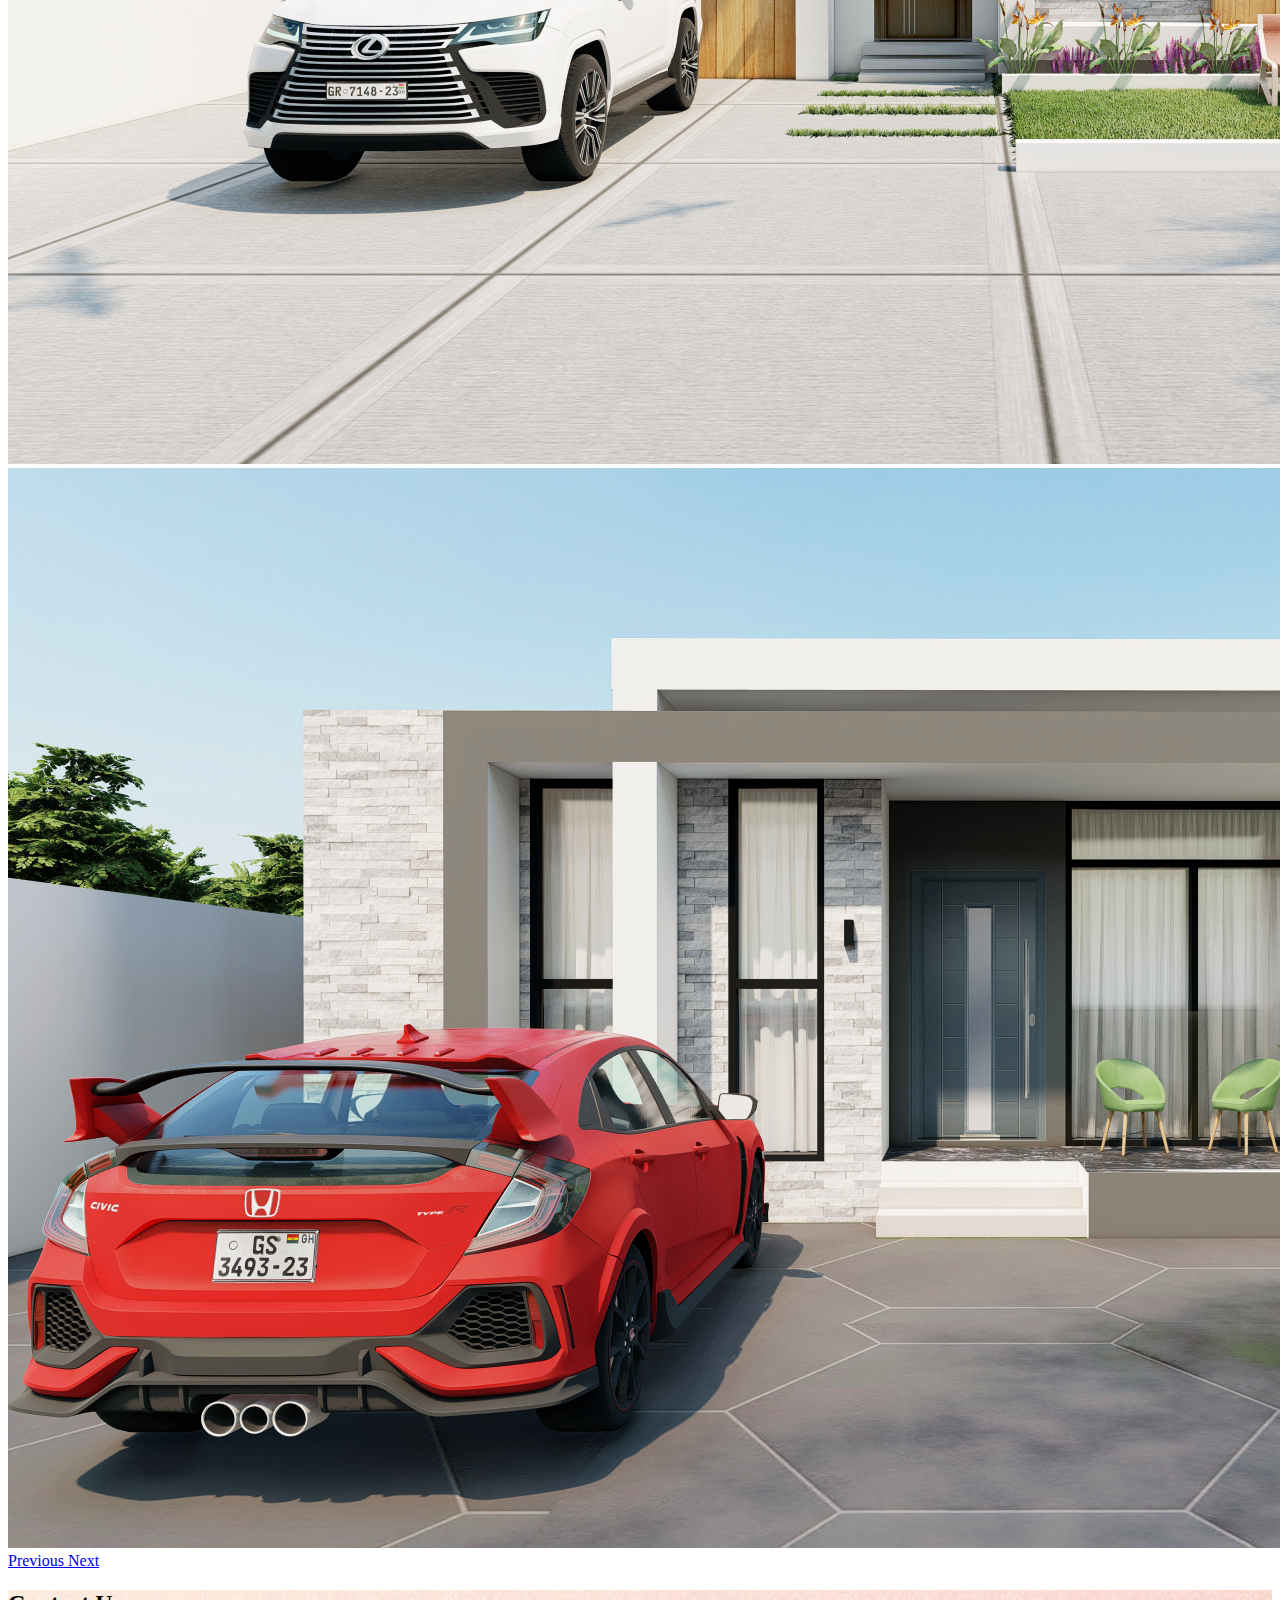
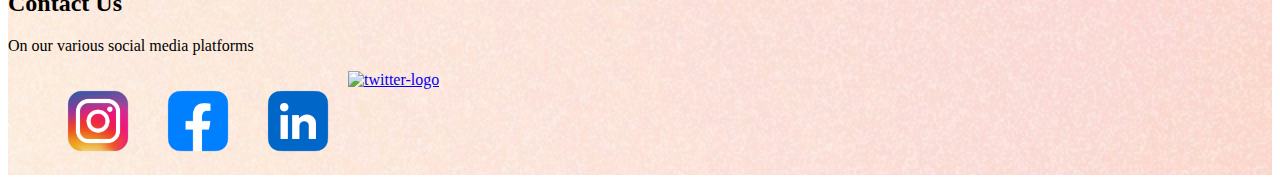
==== commit 9aab9159: "embedded captions caused slideshow to end abruptly. removed to troubleshoot" ====
--- a/index.html
+++ b/index.html
@@ -85,9 +85,7 @@
                             <div class="carousel-inner">
                               <div class="carousel-item active">
                                 <img class="d-block w-100" src="images/04-Recovered.png" alt="First slide">
-                                <div class="carousel-caption d-none d-md-block">
-                                    <h3 class="text-black fw-bolder">Elohim Enclave</h3>
-                                    <p class="text-black">A luxury four bedroom apartment</p>
+                                
                               </div>
                               <div class="carousel-item">
                                 <img class="d-block w-100" src="images/3 bedroom 001.png" alt="Second slide">
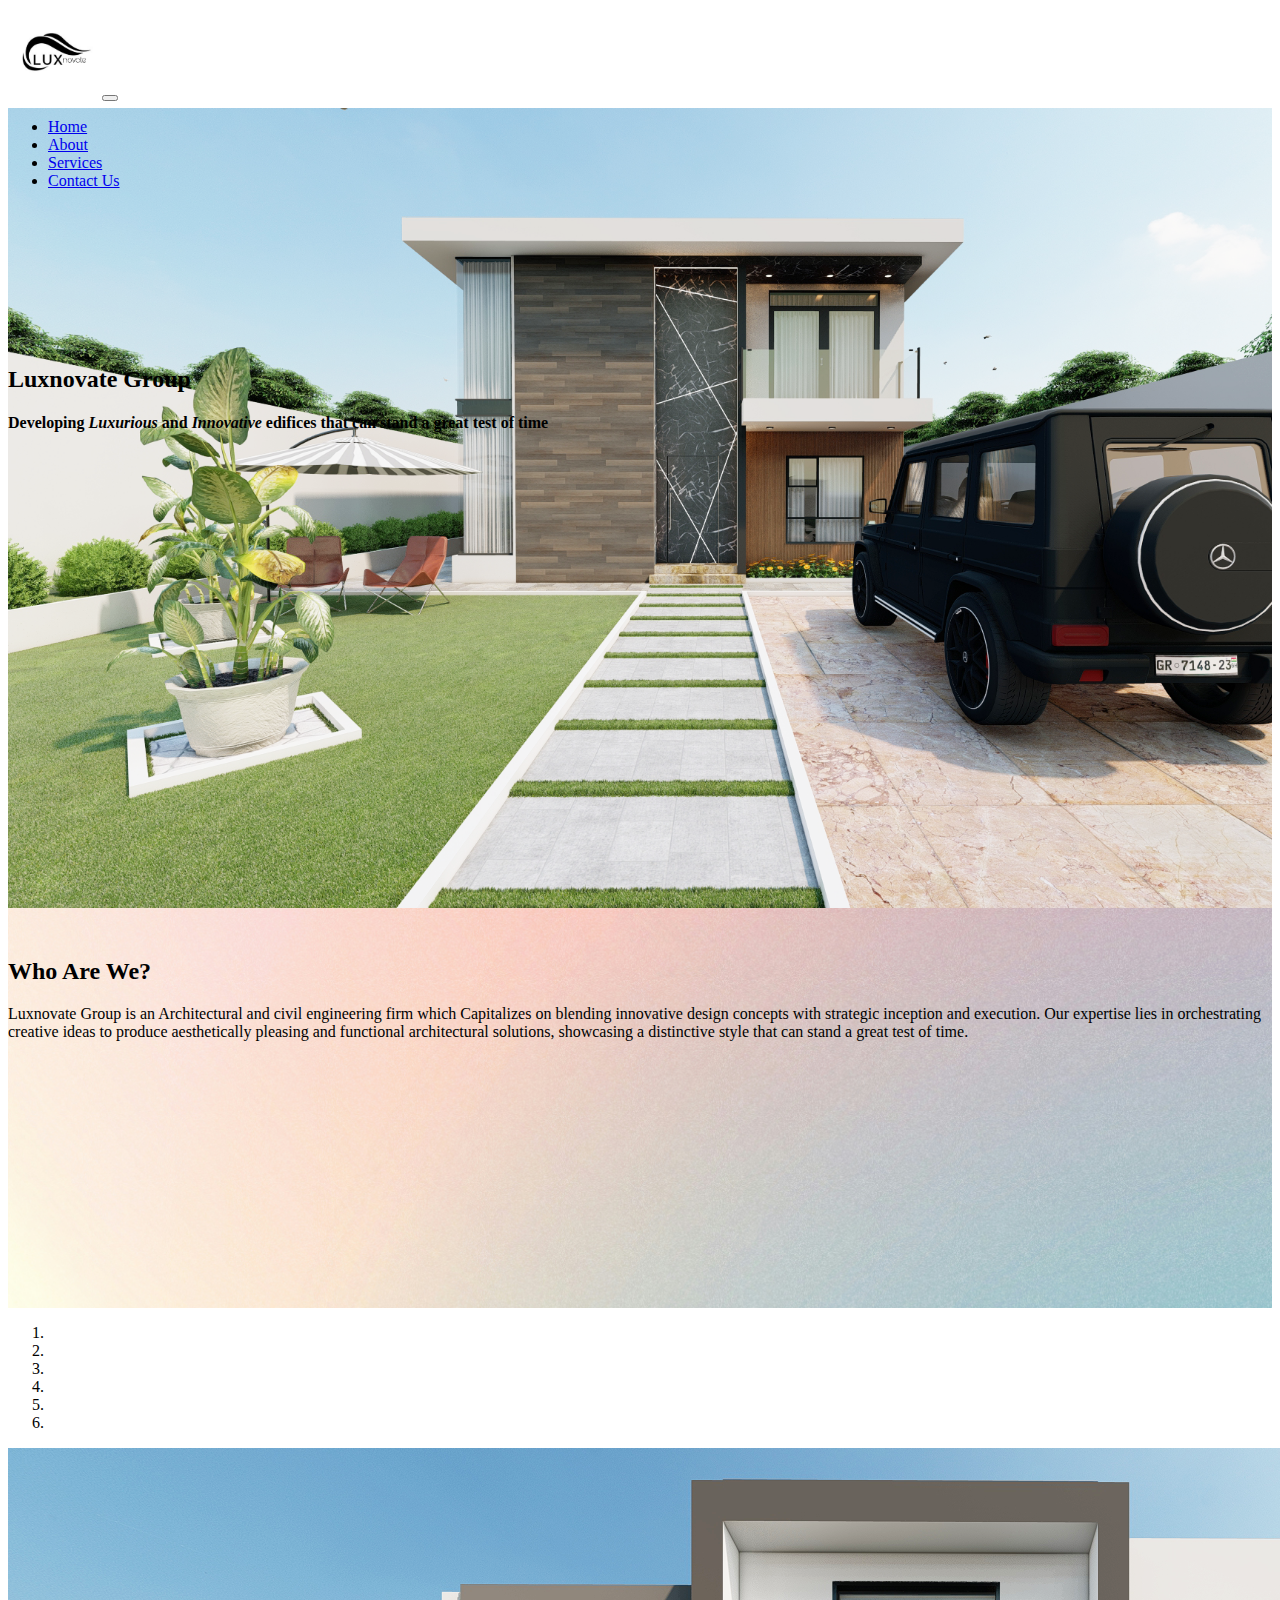
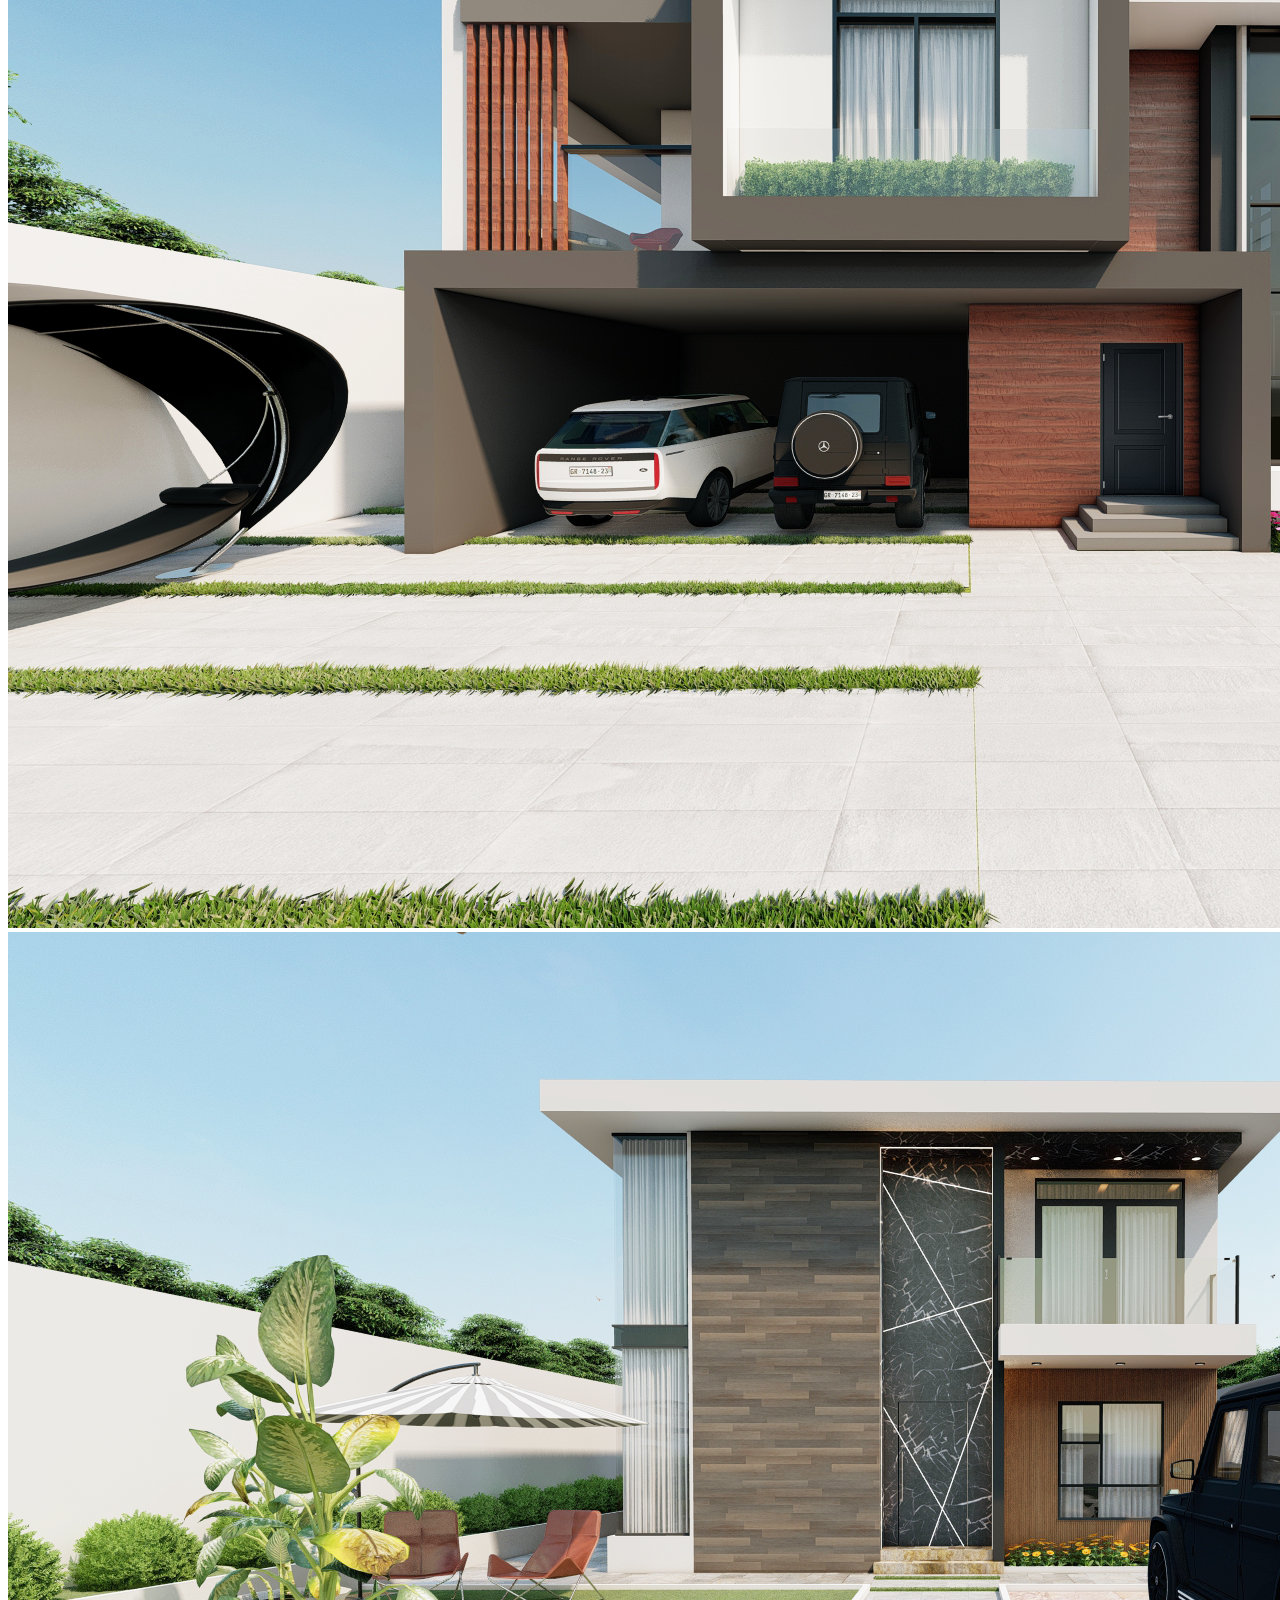
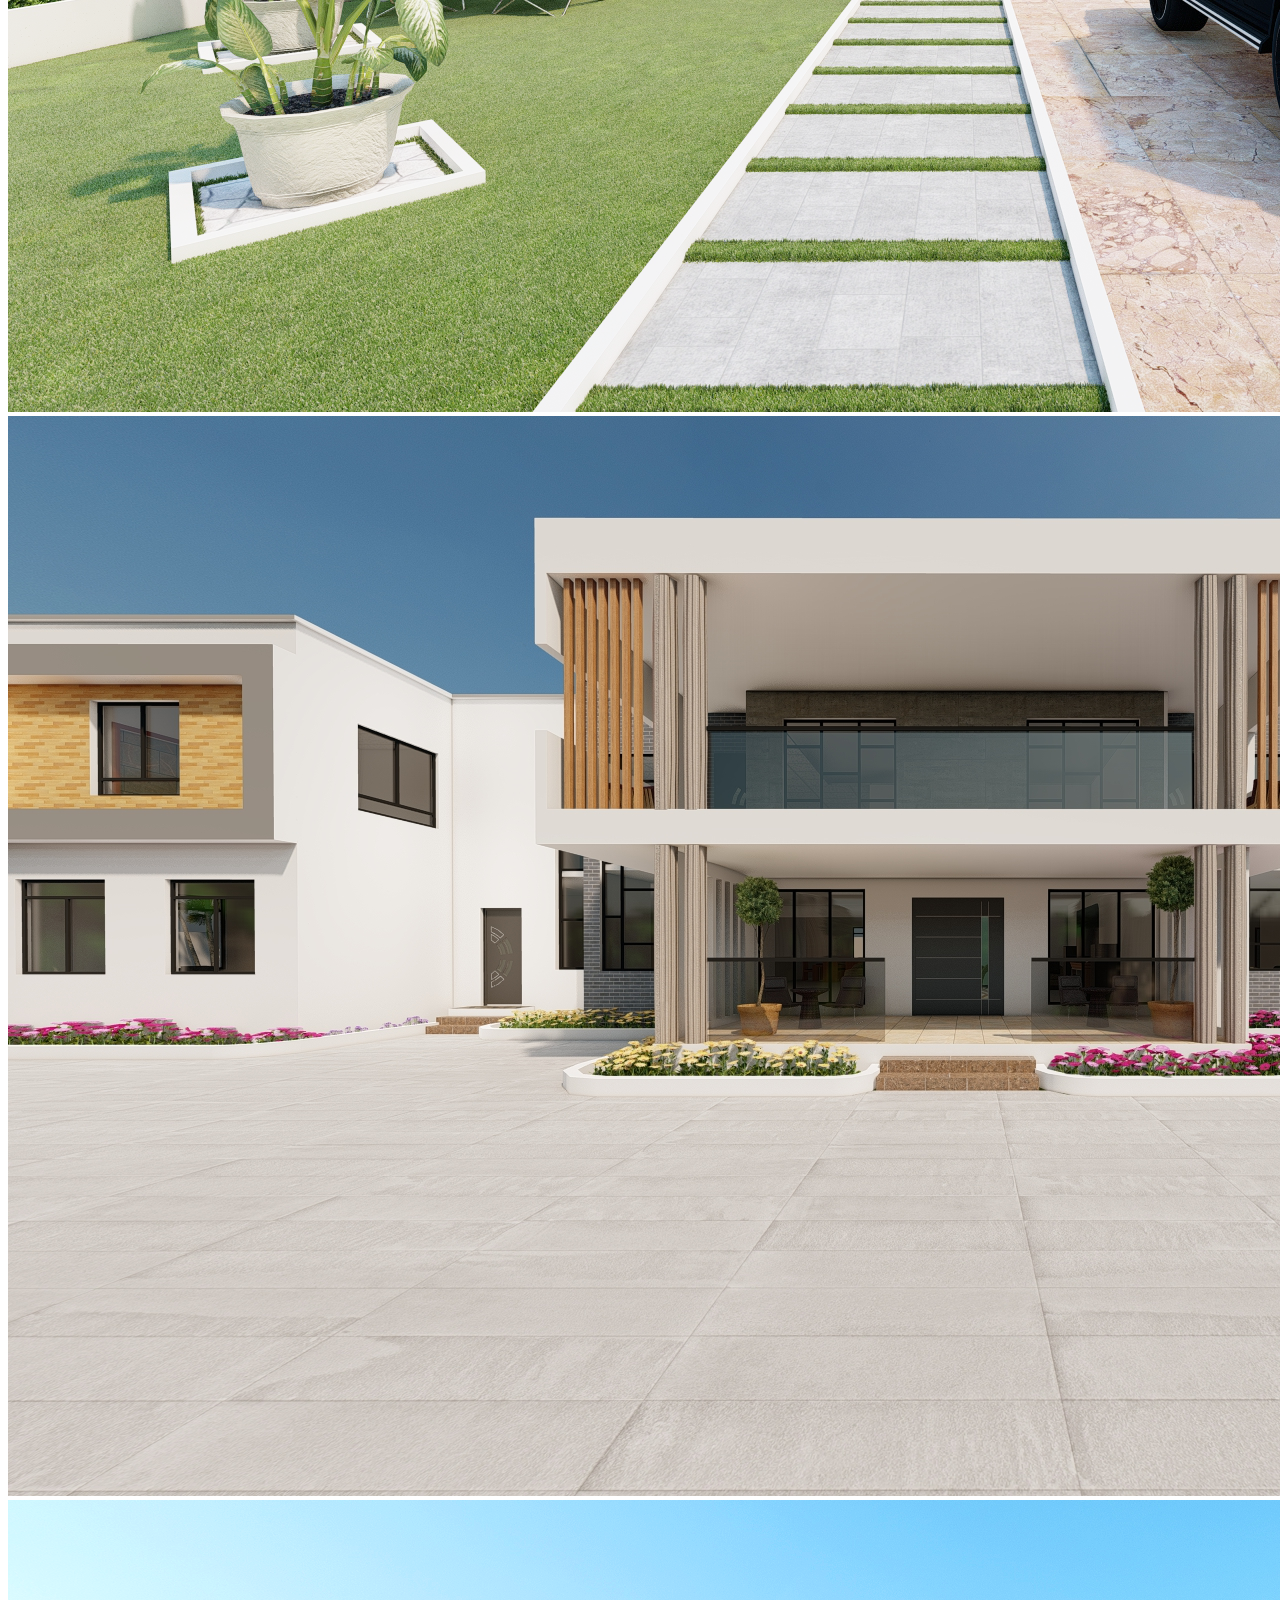
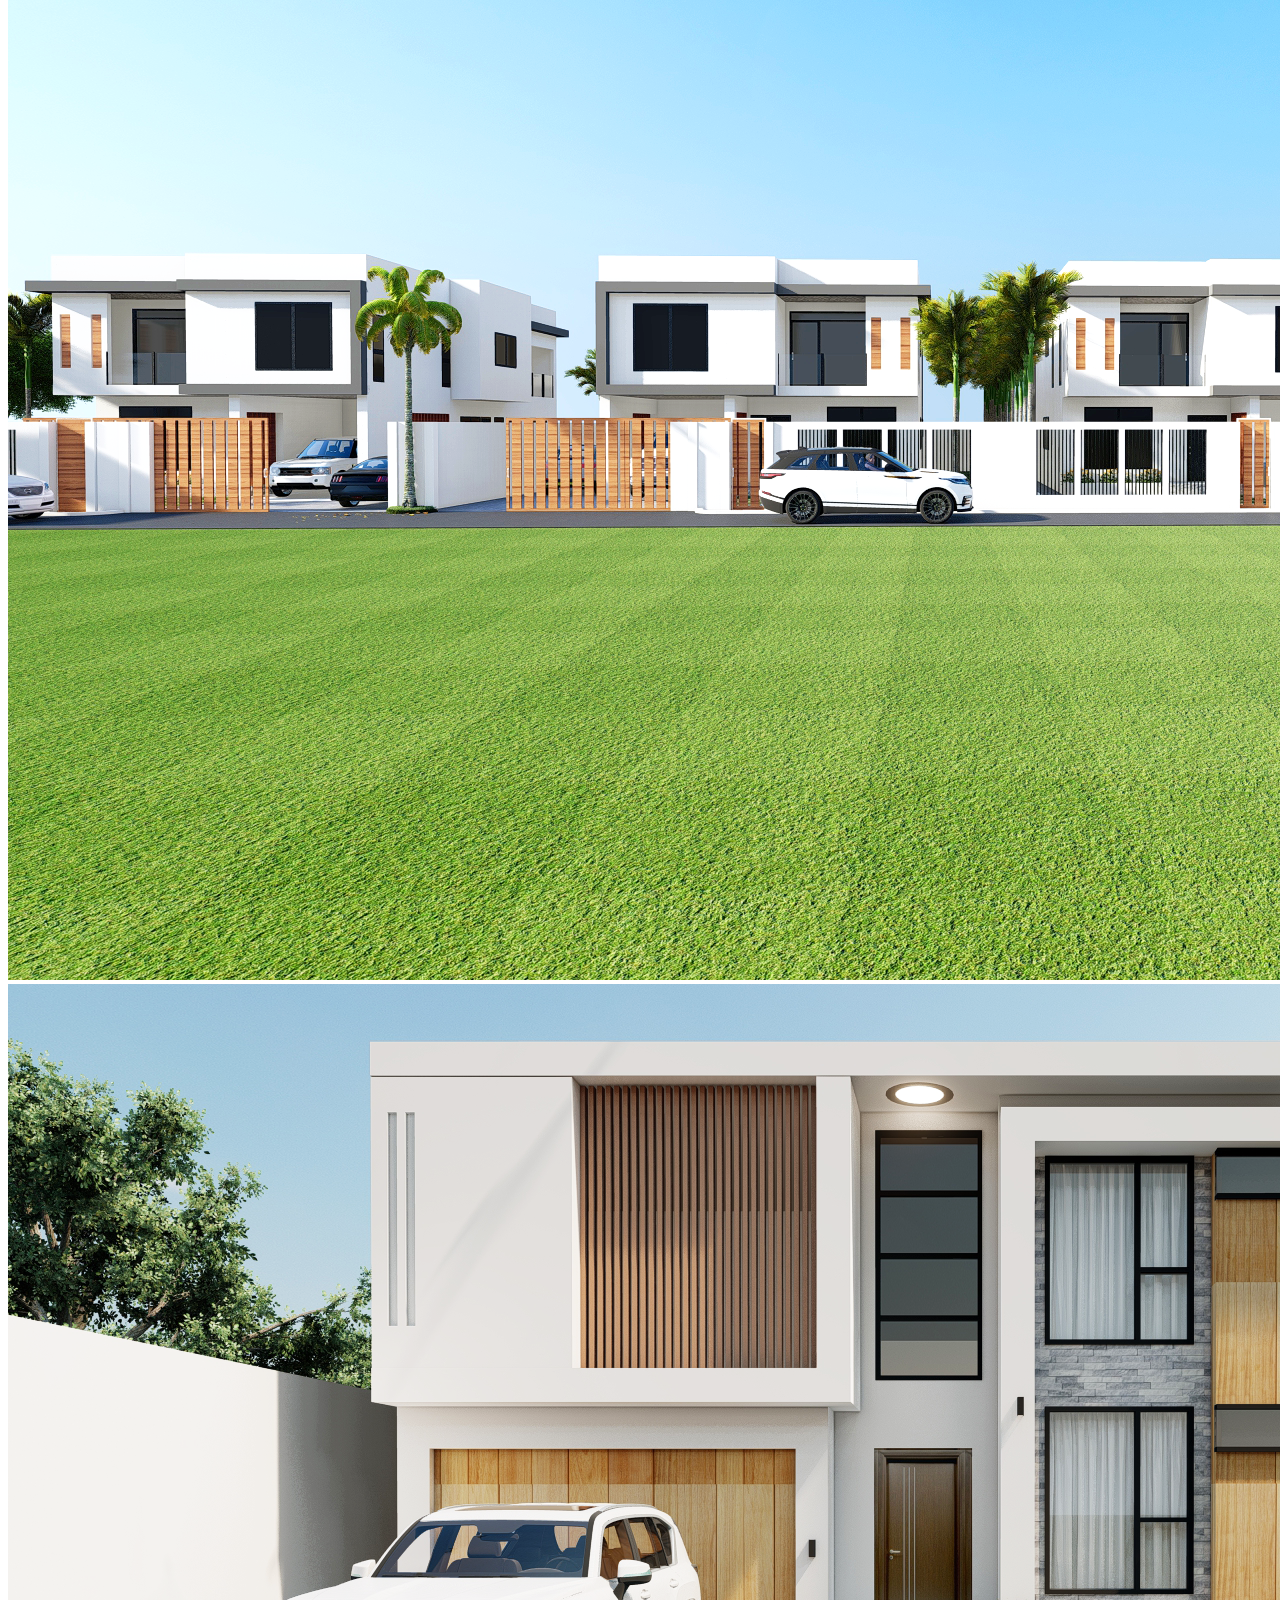
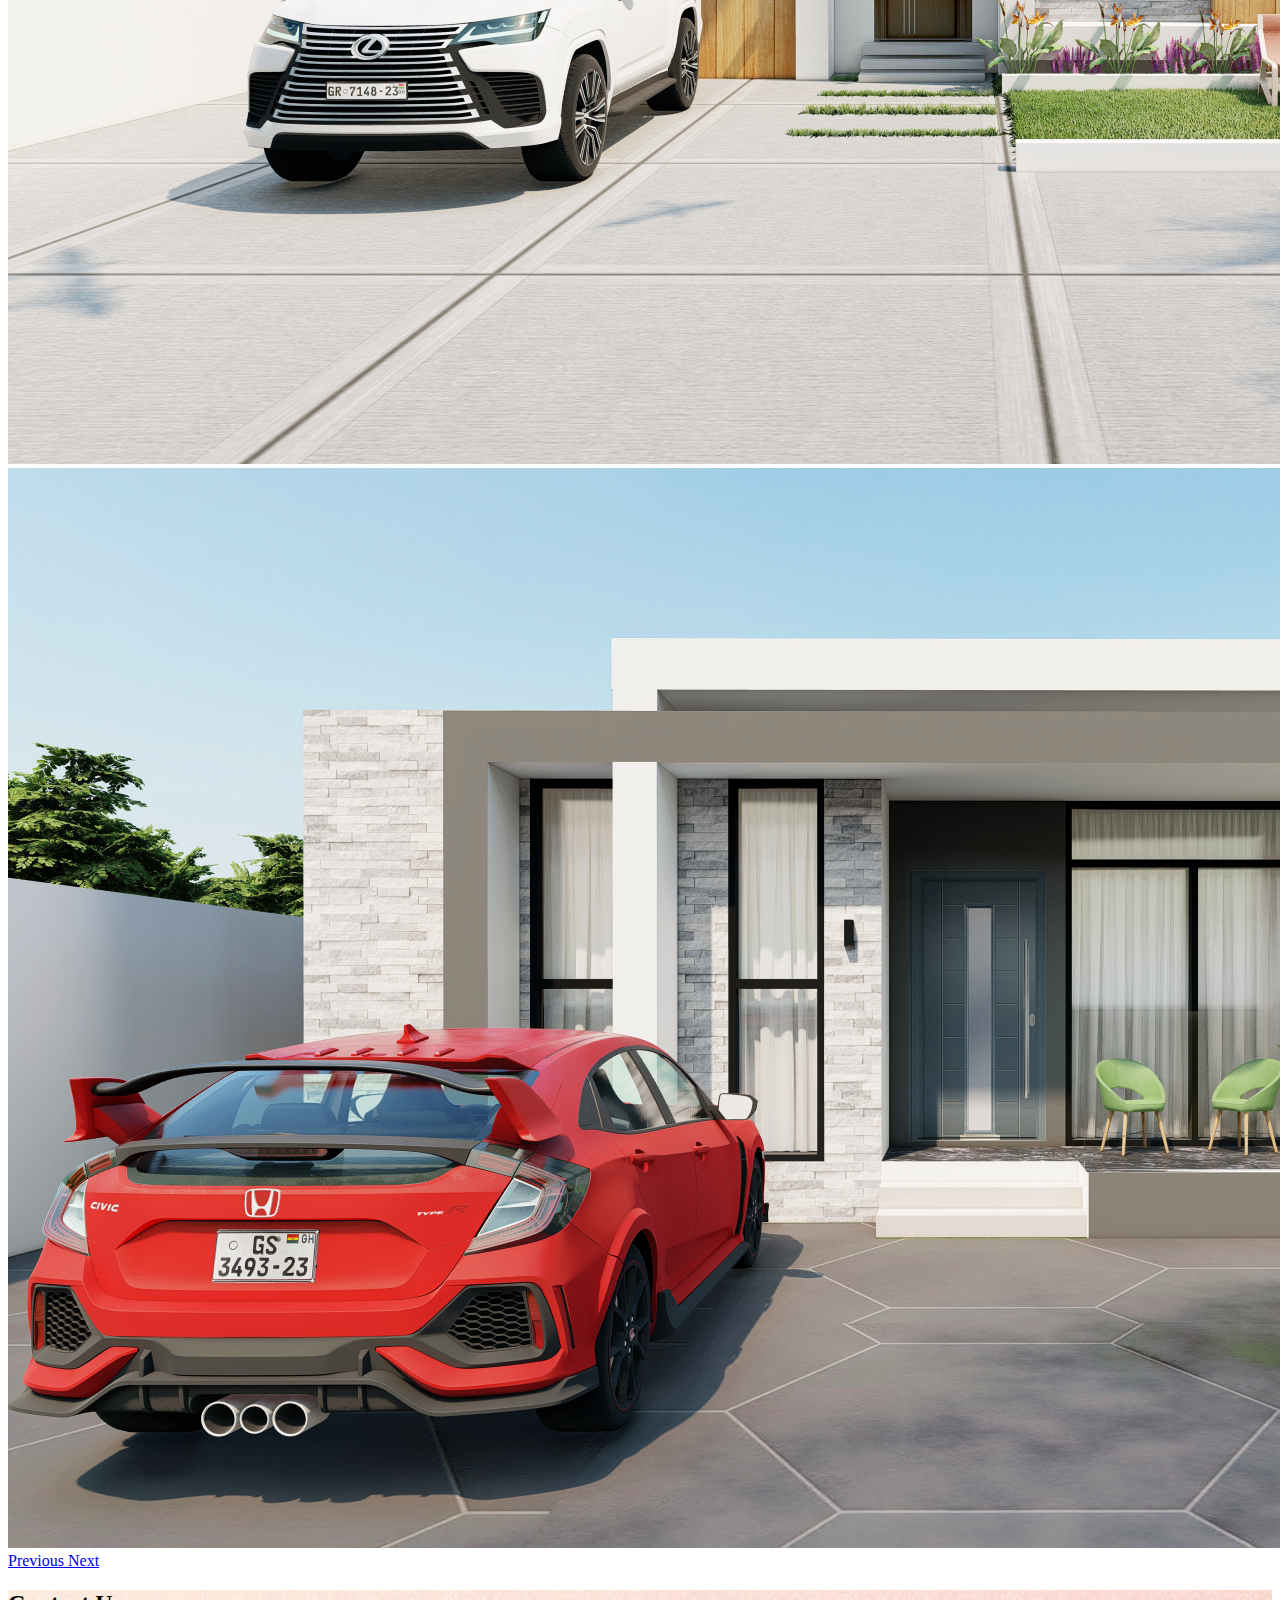
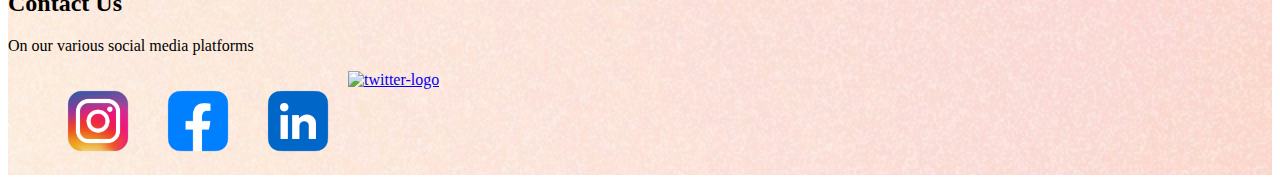
==== commit 7ea34103: "typo error corrected" ====
--- a/index.html
+++ b/index.html
@@ -43,8 +43,8 @@
             <section style="background-image: url(images/3\ bedroom\ 001.png); width: auto; height: 800px; background-size: cover;" id="home">
                 <br>
 
-                        <div style="margin-top: 15rem; max-width: fit-content;" class="container-md bg-white border border-3 rounded-2 text-lg-center" >
-                        <h2 class="text-black text-capitalize fw-bold fs-2">Luxnovate Group</h2>
+                        <div style="margin-top: 15rem; max-width: fit-content;" class="container-md bg-white border border-3 rounded-2 text-sm-center" >
+                        <h2 class="text-black text-sm-center text-capitalize fw-bold fs-2">Luxnovate Group</h2>
                         <h4 class="text-black fw-bold fst-italic fs-5">Developing <i>Luxurious</i> and <i>Innovative</i> edifices that can stand a great test of time</h4>
                         </div> 
 
@@ -61,7 +61,7 @@
                                 </div>
                                 <div class="col-lg-4 text-center">
                                     <h2 id="aboutheader" class="text-white fw-bolder">Who Are We?</h2>
-                                    <p id="aboutinfo" class="fs-lg-5 fs-md-10 fw-bold">Luxnovate Group is Architectural and civil engineering firm which Capitalizes on blending innovative design concepts with strategic inception and execution.
+                                    <p id="aboutinfo" class="fs-lg-5 fs-md-10 fw-bold">Luxnovate Group is an Architectural and civil engineering firm which Capitalizes on blending innovative design concepts with strategic inception and execution.
                                         Our expertise lies in orchestrating creative ideas to produce aesthetically pleasing and functional architectural solutions, showcasing a distinctive style that can stand a great test of time.</p>
                                 </div>
                                 <div class="col-lg-4">
